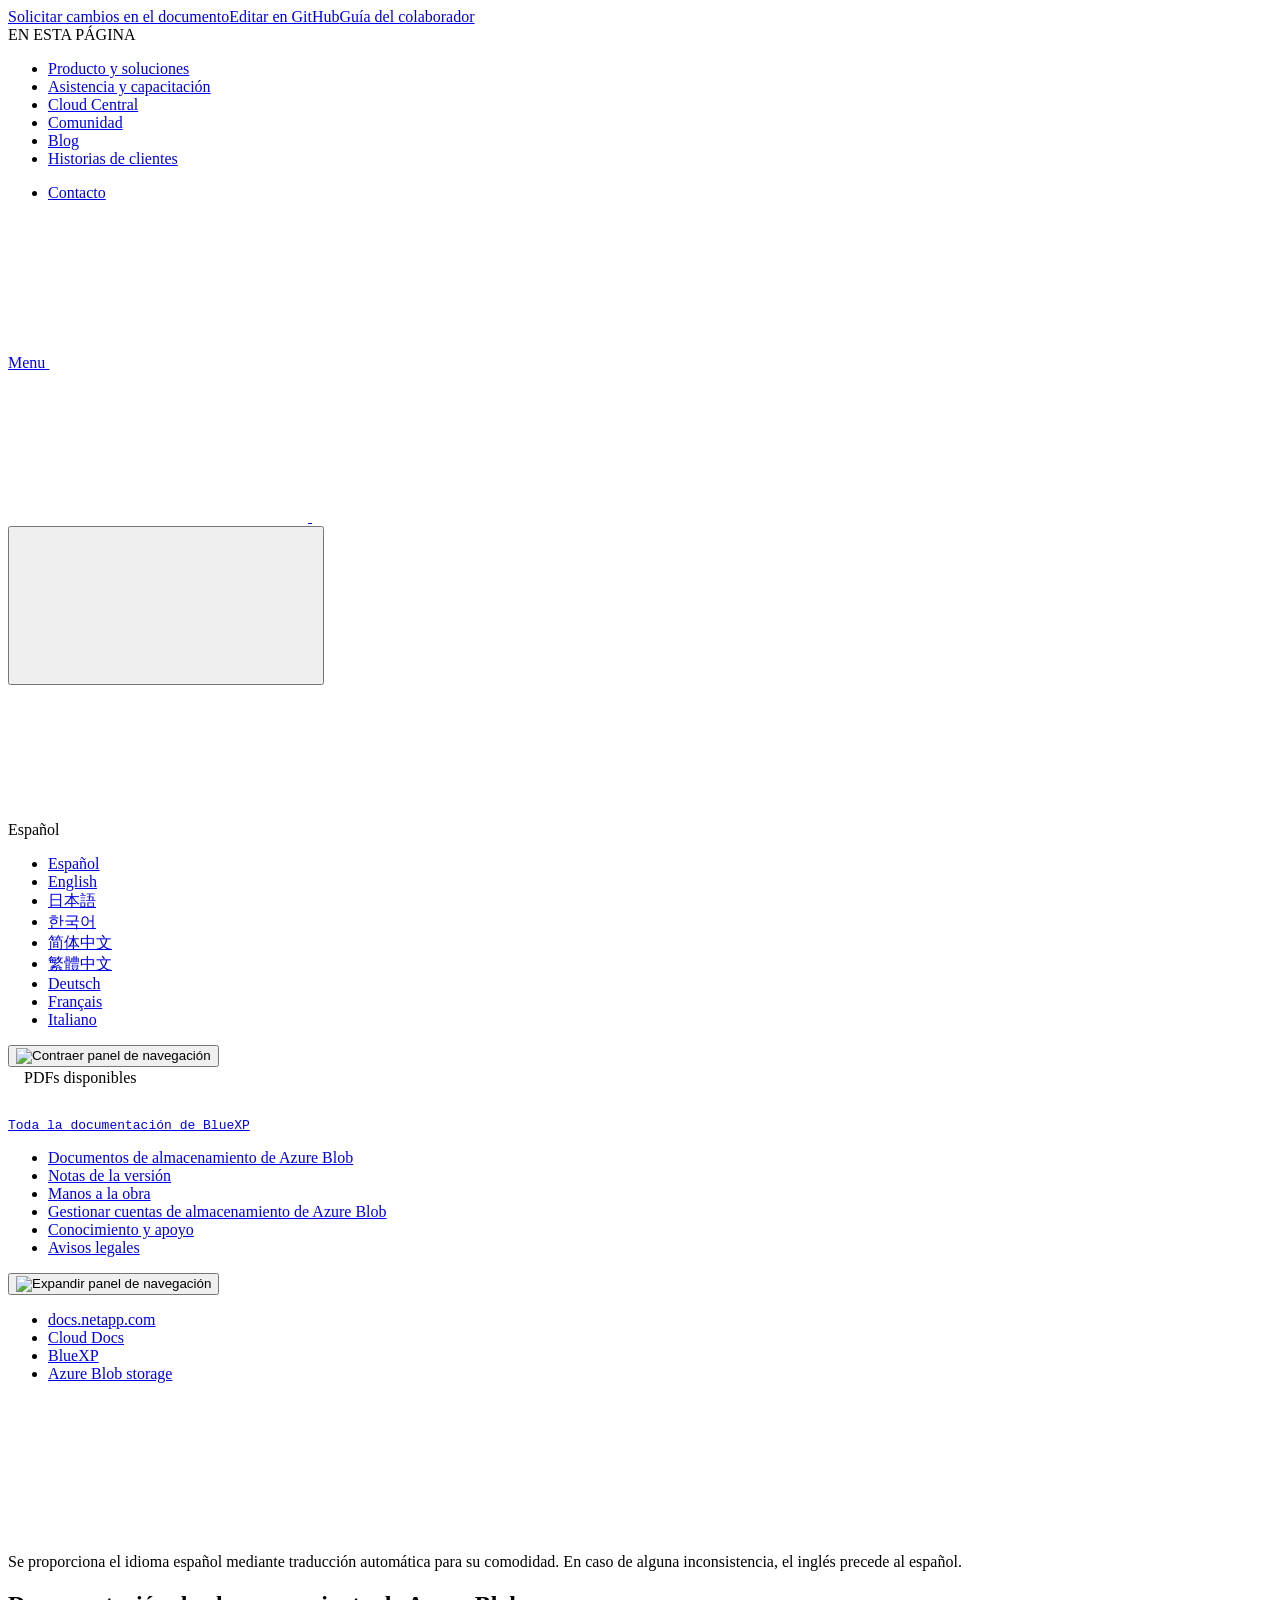
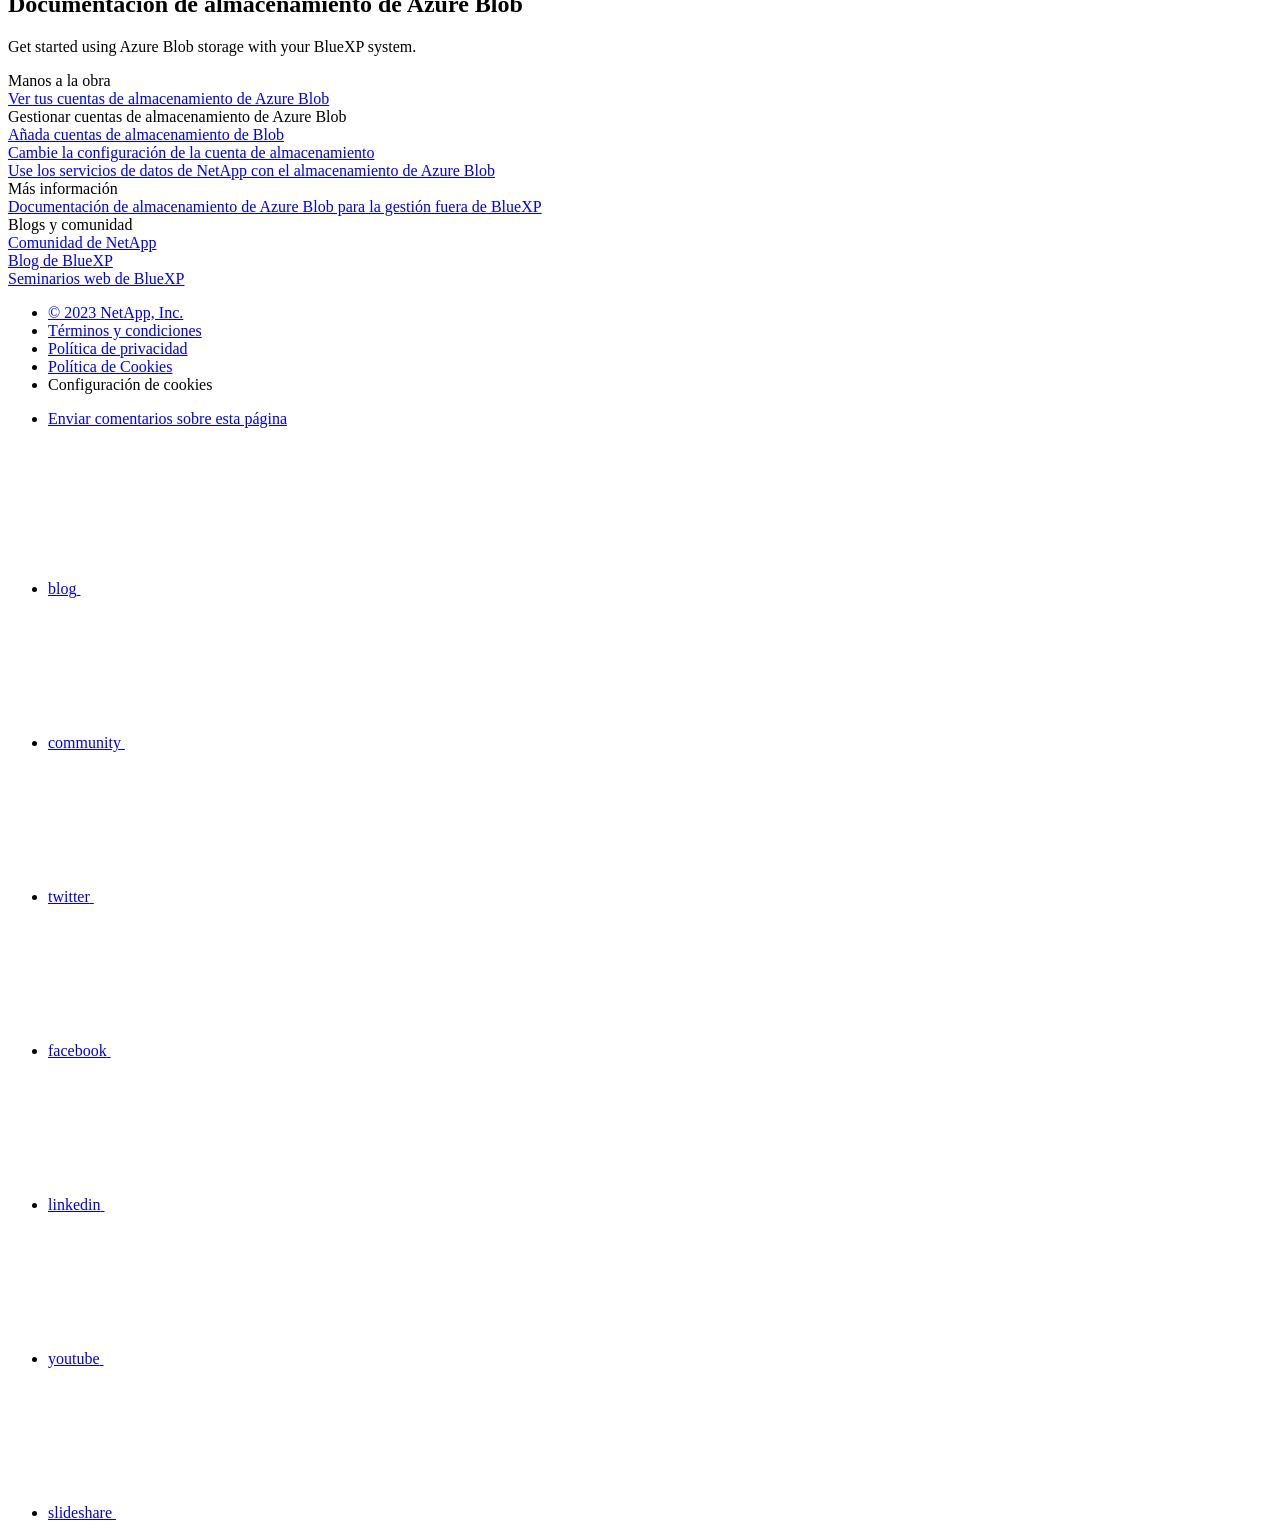
==== index.html @ dd0159ba "Built from 3f3ece8 NetAppDocs/netappdocs-build@af534919a753647e66c14efe83117bfe0222a557" ====
<!DOCTYPE html>
<html lang="es">
  <head class="at-element-marker">
  <title>Documentación de almacenamiento de Azure Blob | NetApp Documentation</title>
  <meta charset="utf-8">
  <meta http-equiv="x-ua-compatible" content="ie=edge,chrome=1">
  <meta http-equiv="language" content="en">
  <meta name="viewport" content="width=device-width, initial-scale=1">
  <meta property="og:title" content="Documentación de almacenamiento de Azure Blob | NetApp Documentation" />
	<meta property="og:type" content="website" />
	<meta property="og:url" content="https://docs.netapp.com/es-es/bluexp-blob-storage/index.html" />
	<meta property="og:description" content="Empieza a utilizar el almacenamiento de Azure Blob con tu sistema BlueXP." />
  <meta property="og:image" content="https://docs.netapp.com/es-es/bluexp-blob-storage/images/logo-tophat-social.png" />
  <meta property="og:image:alt" content="NetApp Logo" />
  <meta name="format-detection" content="telephone=no">
  <meta http-equiv="Content-Type" content="text/html; charset=utf-8">
  <meta http-equiv="encoding" content="utf-8">
  <meta http-equiv="nss-type" content="Product Documentation"/>
  <meta http-equiv="nss-subtype" content="User Guide"/><meta name="description" content="Empieza a utilizar el almacenamiento de Azure Blob con tu sistema BlueXP.">
  <meta name="keywords" content=" "><!-- Icons -->
  <link rel="icon" href="/es-es/bluexp-blob-storage/images/favicon.ico" type="image/x-icon">

  <!-- RSS Feed --><link rel="alternate" type="application/rss+xml" title="NetApp Documentation" href="/es-es/bluexp-blob-storage/feed.xml"><!-- CSS Definitions: NetApp CSS should be defined after generic css -->

  <!-- Elastic Search -->
  <link rel="stylesheet" href="//cdn.jsdelivr.net/searchkit/0.10.0/theme.css">

  <!-- Combined CSS -->
  <link rel="stylesheet" type="text/css" href="/es-es/bluexp-blob-storage/css/netappdocs.css">

  
  <link rel="stylesheet" href="/es-es/bluexp-blob-storage/css/landing-page.css" type="text/css">
  <link rel="stylesheet" href="/es-es/bluexp-blob-storage/css/tabbed-blocks.css" type="text/css">
  <!-- Canonical url -->
  <link rel="canonical" href="https://docs.netapp.com/es-es/bluexp-blob-storage/" />
  <link rel="alternate" hreflang="x-default" href="https://docs.netapp.com/us-en/bluexp-blob-storage/" />
  <link rel="alternate" hreflang="es" href="https://docs.netapp.com/es-es/bluexp-blob-storage/" />
  <link rel="alternate" hreflang="en" href="https://docs.netapp.com/us-en/bluexp-blob-storage/" />
  <link rel="alternate" hreflang="ja" href="https://docs.netapp.com/ja-jp/bluexp-blob-storage/" />
  <link rel="alternate" hreflang="ko" href="https://docs.netapp.com/ko-kr/bluexp-blob-storage/" />
  <link rel="alternate" hreflang="zh-Hans" href="https://docs.netapp.com/zh-cn/bluexp-blob-storage/" />
  <link rel="alternate" hreflang="zh-Hant" href="https://docs.netapp.com/zh-tw/bluexp-blob-storage/" />
  <link rel="alternate" hreflang="de" href="https://docs.netapp.com/de-de/bluexp-blob-storage/" />
  <link rel="alternate" hreflang="fr" href="https://docs.netapp.com/fr-fr/bluexp-blob-storage/" />
  <link rel="alternate" hreflang="it" href="https://docs.netapp.com/it-it/bluexp-blob-storage/" />
  <link rel='stylesheet' href='/es-es/bluexp-blob-storage/css/na-feature.css' type='text/css'><!-- Top level site integrations --><script>
    function addAdobeLaunch(adobeId) {
      var head = document.getElementsByTagName('head')[0];
      var adobe = document.createElement("script");
      adobe.type = "text/plain";
      adobe.className = "optanon-category-C0002";
      adobe.src = "//assets.adobedtm.com/60287eadf1ee/c284da483c83/"+adobeId+".min.js";
      head.appendChild(adobe);
    }

    function addGoogleAnalytics(gtagId) {
      var google = document.createElement("script");
      google.type = "text/plain";
      google.className = "optanon-category-C0002";
      google.src = "https://www.googletagmanager.com/gtag/js?id="+gtagId;
      var head = document.getElementsByTagName('head')[0];
      head.appendChild(google);

      window.dataLayer = window.dataLayer || [];
      function gtag(){dataLayer.push(arguments);}
      gtag('js', new Date());
      gtag('config', gtagId);
    }

    function addConsent(consentId) {
      var head = document.getElementsByTagName('head')[0];
      var onetrustConsent = document.createElement("script");
      onetrustConsent.type = "text/javascript";
      onetrustConsent.src = "https://cdn.cookielaw.org/consent/"+consentId+"/OtAutoBlock.js";
      head.appendChild(onetrustConsent);

      var onetrustScript = document.createElement("script");
      onetrustScript.type = "text/javascript";
      onetrustScript.src = "https://cdn.cookielaw.org/scripttemplates/otSDKStub.js";
      onetrustScript.charset = "UTF-8";
      onetrustScript.dataset.documentLanguage = "true";
      onetrustScript.dataset.domainScript = consentId;
      head.appendChild(onetrustScript);
    }addConsent("72570c5c-fe30-465f-b0e0-b77f7fb4ae34");
    addAdobeLaunch("launch-e9ff3acac59f");
    addGoogleAnalytics("UA-81697994-3");function OptanonWrapper() { }
  </script>
  <script src="https://cdnjs.cloudflare.com/ajax/libs/jquery/2.1.4/jquery.min.js"></script>
  <script src="https://cdnjs.cloudflare.com/ajax/libs/jquery-cookie/1.4.1/jquery.cookie.min.js"></script>

  <!-- Used for Product Family Page Sidebar Visibility --><!-- Used to import Promise for IE. Required for SearchKit -->
  <script src="https://cdnjs.cloudflare.com/ajax/libs/bluebird/3.3.5/bluebird.min.js"></script><script src='/es-es/bluexp-blob-storage/js/na-search.js'></script><script src='/es-es/bluexp-blob-storage/js/na-pagenav.js'></script><script src='/es-es/bluexp-blob-storage/js/na-utility.js'></script>
 <!--  
  <link rel='stylesheet' href='/es-es/bluexp-blob-storage/css/prism.css' type='text/css'>
  <link rel='stylesheet' href='/es-es/bluexp-blob-storage/css/prism-netapp.css' type='text/css'>
 -->

  <!-- <script src='/es-es/bluexp-blob-storage/js/na-utility.js'></script> -->
  <script src='/es-es/bluexp-blob-storage/js/clouddocs.js'></script>
  <script src='/es-es/bluexp-blob-storage/js/jquery.navgoco.min.js'></script>
  <script src="https://maxcdn.bootstrapcdn.com/bootstrap/3.3.7/js/bootstrap.min.js" integrity="sha384-Tc5IQib027qvyjSMfHjOMaLkfuWVxZxUPnCJA7l2mCWNIpG9mGCD8wGNIcPD7Txa" crossorigin="anonymous"></script>
  <!-- <script src='/es-es/bluexp-blob-storage/js/toc.js'></script> -->
  <!-- <script src='/es-es/bluexp-blob-storage/js/customscripts.js'></script> --><script>
      $(document).ready(function() {
          
          var collapseOnInit = true;
          

          var navSettings = {
              "caretHtml": '',
              "accordion": collapseOnInit,
              "openClass": 'active', // open
              "save": false, // leave false or nav highlighting doesn't work right
              "cookie": {
                  "name": 'navgoco',
                  "expires": false,
                  "path": '/'
              },
              "slide": {
                  "duration": 400,
                  "easing": 'swing'
              }
          };

          // Initialize navgoco with default options
          $("#mysidebar").navgoco(navSettings);
          

          $("#collapseAll").click(function(e) {
              e.preventDefault();
              $("#mysidebar").navgoco('toggle', false);
          });

          $("#expandAll").click(function(e) {
              e.preventDefault();
              $("#mysidebar").navgoco('toggle', true);
          });

          $(".sidebar-nav-container").on("scroll", function() {
            $.cookie("sidebarScroll", $(".sidebar-nav-container").scrollTop(), {
              path    : "/es-es/bluexp-blob-storage"  
            });
          });
          $(function() {
            if ($.cookie("sidebarScroll")) {
              $(".sidebar-nav-container").scrollTop($.cookie("sidebarScroll"));
            }
          });

      });

  </script>
  <script>
      $(document).ready(function() {
          $("#tg-sb-link").click(function() {
              $("#tg-sb-sidebar").toggle();
              $("#tg-sb-content").toggleClass('col-md-9');
              $("#tg-sb-content").toggleClass('col-md-12');
              $("#tg-sb-icon").toggleClass('fa-toggle-on');
              $("#tg-sb-icon").toggleClass('fa-toggle-off');
          });
      });
  </script>
  <script src='/es-es/bluexp-blob-storage/js/custom-dropdown.js'></script>
  <script src='/es-es/bluexp-blob-storage/js/FileSaver.min.js'></script>
  <script src='/es-es/bluexp-blob-storage/js/jszip-utils.min.js'></script>
  <script src='/es-es/bluexp-blob-storage/js/jszip.min.js'></script>
  <!-- <script src='/es-es/bluexp-blob-storage/js/pdf-ux.js'></script> -->
</head>


  <body class role="document" data-flavor="">
    <div id="page" class="n-off-canvas-menu">
      <div class="n-off-canvas-menu__menu"><!--TODO: Add offcanvas code --></div>
      <div class="n-off-canvas-menu__content-wrap">
        <header class="site-header" id="banner">
  
  <!-- Start Page Toolbar -->
  
  <div class="page-nav-toolbar"><div class="page-nav-contribute"><a target="_blank" href="https://github.com/NetAppDocs/bluexp-blob-storage.es-es/issues/new?template=new-from-page.yml&page-url=https://docs.netapp.com/es-es/bluexp-blob-storage/index.html&page-title=Documentación de almacenamiento de Azure Blob" class="page-nav-contribute-link" role="button"><img src="/es-es/bluexp-blob-storage/images/discuss-sm.svg" alt="" class="github-icon" />Solicitar cambios en el documento</a><a target="_blank" href="https://github.com/NetAppDocs/bluexp-blob-storage/blob/main/index.adoc" class="page-nav-contribute-link" role="button"><img src="/es-es/bluexp-blob-storage/images/edit-sm.svg" alt="" class="github-icon" />Editar en GitHub</a><a target="_blank" href="https://docs.netapp.com/us-en/contribute/" class="page-nav-contribute-link"  ><img src="/es-es/bluexp-blob-storage/images/article-sm.svg" alt="" class="github-icon" />Guía del colaborador</a></div>
    <div class="page-nav-container">
      <nav class="page-nav-fixed">
        <div class="page-nav-title">EN ESTA PÁGINA</div>
        <div class="page-nav-links">
          <ul class="page-nav-inner" id="page-menu"></ul>
        </div>
      </nav>
    </div>
  </div>
  
  
  <!-- Start top_hat -->
  <div class="n-top-hat">
    <div class="n-container">
      <div class="n-top-hat__cross-property-nav">
        <ul class="n-top-hat__list">
          <li class="n-top-hat__list-item">
            <a href="https://www.netapp.com/products-a-z/" class="n-top-hat__link">Producto y soluciones</a>
          </li>
          <li class="n-top-hat__list-item">
            <a href="https://www.netapp.com/support-and-training/netapp-university/" class="n-top-hat__link">Asistencia y capacitación</a>
          </li>
          <li class="n-top-hat__list-item">
            <a href="https://cloud.netapp.com" class="n-top-hat__link">Cloud Central</a>
          </li>
          <li class="n-top-hat__list-item">
            <a href="https://community.netapp.com/" class="n-top-hat__link">Comunidad</a>
          </li>
          <li class="n-top-hat__list-item">
            <a href="https://blog.netapp.com/" class="n-top-hat__link">Blog</a>
          </li>
          <li class="n-top-hat__list-item">
            <a href="https://customers.netapp.com/en/" class="n-top-hat__link">Historias de clientes</a>
          </li>
        </ul>
      </div>
      <div class="n-top-hat__utils">
        <ul class="n-top-hat__list">
          <li class="n-top-hat__list-item">
            <a href="https://www.netapp.com/company/contact-us/" target="_self" class="n-top-hat__link" data-ntap-ui="contact-us">Contacto</a>
          </li>
        </ul>
      </div>
    </div>
  </div>
  <!-- End top_hat -->

  <!-- Start property bar -->
  <style>
    .n-property-navigation-bar__menus--desktop-experience .n-menu--mega__default-content__heading span {
    color: #34B0FF;
    }
  </style>
  <div class="n-property-bar " data-ntap-ui="sticky-nav">
    <div class="n-property-bar__inner-wrap">
      <div class="n-property-bar__menu-toggle">
        <a href="#" class="n-property-bar__menu-toggle-link">
          <span class="n-property-bar__menu-toggle-text">Menu</span>
          <svg class="n-icon-bars n-property-bar__menu-toggle-icon" aria-labelledby="title">
            <title>bars</title>
            <use xlink:href="/es-es/bluexp-blob-storage/images/sprite.svg#bars"></use>
          </svg>
        </a>
      </div>
      <div class="n-property-bar__property-mark ">
        <a href="https://www.netapp.com" class="n-property-bar__property-link">
          <div class="n-property-bar__logo">
            <svg class="n-icon-netapp-mark n-icon-netapp-mark n-property-bar__netapp-mark-icon" aria-labelledby="title">
              <title>netapp-mark</title>
              <use xlink:href="/es-es/bluexp-blob-storage/images/sprite.svg#netapp-mark"></use>
            </svg>
            <svg class="n-icon-netapp-logo n-property-bar__logo-svg" aria-labelledby="title">
              <title>netapp-logo</title>
              <use xlink:href="/es-es/bluexp-blob-storage/images/sprite.svg#netapp-logo"></use>
            </svg>
          </div>
        </a>
      </div>

      
      
      
      <div class="search-property-bar">
        <div id="search-demo-container" class="searchbox n-property-bar__search">
          <div id="react-search" 
          data-search-html="/es-es/bluexp-blob-storage/search.html"
          data-type="widget" 
          data-placeholder="Buscar documentación"
          data-no-results-found="No se encontraron resultados para {query}"
          data-did-you-mean="Buscar {suggestion}."
          data-no-results-found-did-you-mean="No se encontraron resultados para {query}. ¿Quiso decir {suggestion}?"
          data-results-found="{hitCount} resultados encontrados"
          data-error-message="Lo sentimos, pero se ha producido un error al recuperar los resultados. Por favor, inténtelo de nuevo."
          data-error-reset="Restablecer búsqueda"
          data-sk-es-pf-indexes=""
          data-flavor=""></div>
          <button class="n-property-bar__search-toggle-button" type="button">
            <svg class="n-icon-search n-property-bar__search-toggle-button-icon" aria-labelledby="title">
              <title>search</title>
              <use xmlns:xlink="http://www.w3.org/1999/xlink" xlink:href="/es-es/bluexp-blob-storage/images/sprite.svg#search"></use>
            </svg>
          </button>
        </div>
      </div>
      
    </div>
  </div>
  <div class="n-property-bar__toolbar">
    <!-- Start Language Selector --><div id="language-dropdown" class="custom-dropdown custom-dropdown-lang">
      <div class="custom-dropdown-select custom-dropdown-select-lang">
      <span class="lang-name">Español</span>
          <svg class="n-globe__icon" aria-labelledby="title">
            <title>globe</title>
            <use xmlns:xlink="http://www.w3.org/1999/xlink" xlink:href="/es-es/bluexp-blob-storage/images/sprite.svg#globe"></use>
          </svg>
        </button>
      </div>

      <ul class="custom-dropdown-menu"><li>
          <a href="https://docs.netapp.com/es-es/bluexp-blob-storage/index.html" target="_self"><span translate="no" class="notranslate">Español</span></a>
        </li><li>
          <a href="https://docs.netapp.com/us-en/bluexp-blob-storage/index.html" target="_self"><span translate="no" class="notranslate">English</span></a>
        </li><li>
          <a href="https://docs.netapp.com/ja-jp/bluexp-blob-storage/index.html" target="_self"><span translate="no" class="notranslate">日本語</span></a>
        </li><li>
          <a href="https://docs.netapp.com/ko-kr/bluexp-blob-storage/index.html" target="_self"><span translate="no" class="notranslate">한국어</span></a>
        </li><li>
          <a href="https://docs.netapp.com/zh-cn/bluexp-blob-storage/index.html" target="_self"><span translate="no" class="notranslate">简体中文</span></a>
        </li><li>
          <a href="https://docs.netapp.com/zh-tw/bluexp-blob-storage/index.html" target="_self"><span translate="no" class="notranslate">繁體中文</span></a>
        </li><li>
          <a href="https://docs.netapp.com/de-de/bluexp-blob-storage/index.html" target="_self"><span translate="no" class="notranslate">Deutsch</span></a>
        </li><li>
          <a href="https://docs.netapp.com/fr-fr/bluexp-blob-storage/index.html" target="_self"><span translate="no" class="notranslate">Français</span></a>
        </li><li>
          <a href="https://docs.netapp.com/it-it/bluexp-blob-storage/index.html" target="_self"><span translate="no" class="notranslate">Italiano</span></a>
        </li></ul>
    </div>
    <!-- End Language Selector -->

    <div class="n-property-bar__cta"></div>
  </div>
  <!-- End property bar -->
</header>


        <main id="n-main-content" class="n-main-content">
          <!-- Start Documentation Content -->
<div class="ie-main">
  <!-- Sidebar Column -->
  
  <div class="col-md-3" id="sidebar-height">
      <button id="btn-sidebar-collapse" onclick="hideSidebar()"><img src="/es-es/bluexp-blob-storage/images/collapse.png" alt="Contraer panel de navegación"></button>
      <div class="n-pdf-header">
  <a id="toggleButtonPdf" class="n-pdf-button" type="button">
    <img src="/es-es/bluexp-blob-storage/images/pdf.png" alt="" width="16" height="16"/>PDFs disponibles<span>
    </span>
  </a>
</div>
<div class="n-pdf-body-container">
  <ul id="toggleContainerPdf" class="n-pdf-body" style="display:none;"><li class="pdf-ux-container">
        
        
        
        <a target="_blank" href="/es-es/bluexp-blob-storage/pdfs/fullsite-sidebar/Documentación_de_almacenamiento_de_Azure_Blob.pdf" >
          <img src="/es-es/bluexp-blob-storage/images/pdf.png" alt="" width="16" height="16"/>PDF de este sitio de documentos</a>
    <ul class="subfolders" id="pdf-remove" style="display:none;"><li class="active"></li></ul>
  





    
      <ul class="subfolders" style="display:none;">
        <li class="pdf-ux-container">
          
          
          
          <a target="_blank" 
            
              href="/es-es/bluexp-blob-storage/pdfs/sidebar/Manos_a_la_obra.pdf" 
            
          >
            <img src="/es-es/bluexp-blob-storage/images/pdf.png" alt="" width="16" height="16"/>
            Manos a la obra
          </a>
          


        </li>
      </ul>
    

  



    
      <ul class="subfolders" style="display:none;">
        <li class="pdf-ux-container">
          
          
          
          <a target="_blank" 
            
              href="/es-es/bluexp-blob-storage/pdfs/sidebar/Gestionar_cuentas_de_almacenamiento_de_Azure_Blob.pdf" 
            
          >
            <img src="/es-es/bluexp-blob-storage/images/pdf.png" alt="" width="16" height="16"/>
            Gestionar cuentas de almacenamiento de Azure Blob
          </a>
          






        </li>
      </ul>
    

  



    
      <ul class="subfolders" style="display:none;">
        <li class="pdf-ux-container">
          
          
          
          <a target="_blank" 
            
              href="/es-es/bluexp-blob-storage/pdfs/sidebar/Conocimiento_y_apoyo.pdf" 
            
          >
            <img src="/es-es/bluexp-blob-storage/images/pdf.png" alt="" width="16" height="16"/>
            Conocimiento y apoyo
          </a>
          




        </li>
      </ul>
    

  



</li></ul>
  <div class="zip-pdf-link-container" style="display: none;">   
    <a href="#" id="zipPdf">
      <img src="/es-es/bluexp-blob-storage/images/pdf-zip.png" alt="" width="16" height="16"/>
      <pre>Colección de documentos PDF separados<span class="zip-size"></span></pre>
    </a><div id="zip-link-popup" class="hide">
    <div class="inner-modal">
        <div class="downloading-progress">
            <div class="spinner"></div>
            <h1>Creating your file...</h1>
            <div>This may take a few minutes. Thanks for your patience.</div>
            <button class="cancel-download-btn" type="button">Cancel</button>
        </div>
        <div class="download-complete hide">
            <div class="done-icon">
                <svg xmlns="http://www.w3.org/2000/svg" width="24" height="24" viewBox="0 0 24 24"><path d="M20.285 2l-11.285 11.567-5.286-5.011-3.714 3.716 9 8.728 15-15.285z"/></svg>
            </div>
            <div>Your file is ready</div>
            <button class="cancel-download-btn" type="button">OK</button>
        </div>
    </div>
</div>
<script>
    $(".cancel-download-btn").click(function(){
        $("#zip-link-popup").addClass("hide");
        $("#zip-link-popup .downloading-progress").removeClass("hide");
        $("#zip-link-popup .download-complete").addClass("hide");
    });
</script></div>
</div>
<script>
  $("#toggleContainerPdf li.active:last-child").parents('ul.subfolders').toggle('display');
  $("#toggleButtonPdf").click(function () {
    $("#toggleContainerPdf").toggle('display');
    $(".n-pdf-body-container .zip-pdf-link-container").toggle('display');
  });
</script><div class="prod-nav" id="product-nav">
  <a target="_self" class="prod-fam-nav" href="https://docs.netapp.com/es-es/bluexp-family/"><img src="/es-es/bluexp-blob-storage/images/left_arrow.png" alt=""><pre>Toda la documentación de BlueXP</pre></a>
</div><div class="sidebar-nav-container" id="mysidebardiv">
  <ul id="mysidebar" class="nav"><li 
      data-pdf-exists="true" 
      data-pdf-filename="Documentos de almacenamiento de Azure Blob"
      data-li-level="1#" 
      class="  active "
    ><a class="na-navbar-padding" href="/es-es/bluexp-blob-storage/index.html">
        Documentos de almacenamiento de Azure Blob
      </a></li><li 
      data-pdf-exists="true" 
      data-pdf-filename="Notas de la versión"
      data-li-level="1#" 
      class=" "
    ><a class="na-navbar-padding" href="/es-es/bluexp-blob-storage/whats-new.html">
        Notas de la versión
      </a></li><li 
      data-pdf-exists="true" 
      data-pdf-filename="Manos a la obra"
      data-li-level="1" 
      class="subfolders "
    ><a href="#">
        <div class="na-navbar-padding"> Manos a la obra</div>
      </a>
      <ul style="display: none;">
        <li 
      data-pdf-exists="true" 
      data-pdf-filename="Ver tus cuentas de almacenamiento de Azure Blob"
      data-li-level="2#" 
      class=" "
    ><a class="na-navbar-padding" href="/es-es/bluexp-blob-storage/task-view-azure-blob-storage.html">
        Ver tus cuentas de almacenamiento de Azure Blob
      </a></li></ul></li><li 
      data-pdf-exists="true" 
      data-pdf-filename="Gestionar cuentas de almacenamiento de Azure Blob"
      data-li-level="1" 
      class="subfolders "
    ><a href="#">
        <div class="na-navbar-padding"> Gestionar cuentas de almacenamiento de Azure Blob</div>
      </a>
      <ul style="display: none;">
        <li 
      data-pdf-exists="true" 
      data-pdf-filename="Añada nuevas cuentas de almacenamiento"
      data-li-level="2#" 
      class=" "
    ><a class="na-navbar-padding" href="/es-es/bluexp-blob-storage/task-add-blob-storage.html">
        Añada nuevas cuentas de almacenamiento
      </a></li><li 
      data-pdf-exists="true" 
      data-pdf-filename="Cambie la configuración de las cuentas de almacenamiento"
      data-li-level="2#" 
      class=" "
    ><a class="na-navbar-padding" href="/es-es/bluexp-blob-storage/task-change-blob-storage-settings.html">
        Cambie la configuración de las cuentas de almacenamiento
      </a></li><li 
      data-pdf-exists="true" 
      data-pdf-filename="Use los servicios de datos de NetApp con el almacenamiento de Azure Blob"
      data-li-level="2#" 
      class=" "
    ><a class="na-navbar-padding" href="/es-es/bluexp-blob-storage/task-blob-enable-data-services.html">
        Use los servicios de datos de NetApp con el almacenamiento de Azure Blob
      </a></li></ul></li><li 
      data-pdf-exists="true" 
      data-pdf-filename="Conocimiento y apoyo"
      data-li-level="1" 
      class="subfolders "
    ><a href="#">
        <div class="na-navbar-padding"> Conocimiento y apoyo</div>
      </a>
      <ul style="display: none;">
        <li 
      data-pdf-exists="true" 
      data-pdf-filename="Regístrese para recibir soporte"
      data-li-level="2#" 
      class=" "
    ><a class="na-navbar-padding" href="/es-es/bluexp-blob-storage/task-support-registration.html">
        Regístrese para recibir soporte
      </a></li><li 
      data-pdf-exists="true" 
      data-pdf-filename="Obtenga ayuda"
      data-li-level="2#" 
      class=" "
    ><a class="na-navbar-padding" href="/es-es/bluexp-blob-storage/task-get-help.html">
        Obtenga ayuda
      </a></li></ul></li><li 
      data-pdf-exists="true" 
      data-pdf-filename="Avisos legales"
      data-li-level="1#" 
      class=" "
    ><a class="na-navbar-padding" href="/es-es/bluexp-blob-storage/legal-notices.html">
        Avisos legales
      </a></li></ul>
</div>
<script>
  window.onscroll = () => {
    const value = -40 - (document.body.scrollHeight - (window.innerHeight + document.scrollingElement.scrollTop));
    
    document.getElementById("sidebar-height").style.bottom = Math.max(0,value) + "px";
};
</script>
<!-- this highlights the active parent class in the navgoco sidebar. this is critical so that the parent expands when you're viewing a page. This must appear below the sidebar code above. Otherwise, if placed inside customscripts.js, the script runs before the sidebar code runs and the class never gets inserted.-->
<script>$("li.active").parents('li').toggleClass("active");</script>
<script>$("#mysidebar li.active").parents('ul').css("display","block");</script>


  </div>
  

  <div class="ie-content-pane n-doc__component-detail-content n-doc__component-detail-content--show-code">
    <!-- Begin of page container --><article class="page-content" id="main">
      <div class="ie-utility">
  <button id="btn-sidebar-expand" onclick="showSidebar()"><img src="/es-es/bluexp-blob-storage/images/expand.png" alt="Expandir panel de navegación"></button>
  <div class="ie-menu">
    <div class="n-breadcrumb">
      <ul class="n-breadcrumb__list">
        <li class="n-breadcrumb__list-item">
          <a href="https://docs.netapp.com">docs.netapp.com</a>
        </li>
        
        <li class="n-breadcrumb__list-item">
          <a href="https://docs.netapp.com/us-en/cloud/">Cloud Docs</a>
        </li>
        

        
        <li class="n-breadcrumb__list-item">
          <a href="https://docs.netapp.com/es-es/bluexp-family/">BlueXP</a>
        </li>
        

        <li class="n-breadcrumb__list-item">
          <a href="/es-es/bluexp-blob-storage/">Azure&nbsp;Blob&nbsp;storage</a>
        </li>

      </ul>
    </div>
    <div style="clear: both"></div><!-- Main needs to have height -->
  </div>
</div>

      <div class="n-band n-band--docs n-band--belted">
  <div class="n-container" style="margin: 0 auto; padding: 0;">
    <div class="n-row">
      <div class="n-col-sm-12"><div class="ie-nmt-disclaimer">
          <span>
            <div class="ie-nmt-disclaimer-container">
              <div class="ie-nmt-disclaimer-icon">
                <svg class="luci-icon" aria-hidden="true">
                  <use xlink:href="/es-es/bluexp-blob-storage/images/sprite.svg#circle-info">
                </svg>
              </div>
              <div class="ie-nmt-disclaimer-content">
                <span> Se proporciona el idioma español mediante traducción automática para su comodidad. En caso de alguna inconsistencia, el inglés precede al español. </span>
              </div>
              <div style="clear:both;"></div>
            </div>
          </span>
        </div><div class="n-doc__component-detail-heading-wrap">
          <h1 class="n-doc__component-detail-heading">Documentación de almacenamiento de Azure Blob</h1>
        </div>
        <section class="n-band__section">
  <p>Get started using Azure Blob storage with your BlueXP system.</p>
</section><div class="n-band__content">
  <div class="n-layout-flex" data-ntap-layout="4">
    
      
        <div class="n-feature-block n-feature-block__align--center n-layout-flex__item ie-feature-block">
          <div class="n-feature-block__content">
            <div class="ie-feature-block__header">
              <div class="ie-feature-block__text">
                Manos a la obra
              </div>
            </div>
            
              
                <div class="ie-feature-block__section">
                  
                  
                  <a class="ie-feature-block__link" target="_self" href="task-view-azure-blob-storage.html">Ver tus cuentas de almacenamiento de Azure Blob</a>
                </div>
              
            
          </div>
        </div>
      
    
      
        <div class="n-feature-block n-feature-block__align--center n-layout-flex__item ie-feature-block">
          <div class="n-feature-block__content">
            <div class="ie-feature-block__header">
              <div class="ie-feature-block__text">
                Gestionar cuentas de almacenamiento de Azure Blob
              </div>
            </div>
            
              
                <div class="ie-feature-block__section">
                  
                  
                  <a class="ie-feature-block__link" target="_self" href="task-add-blob-storage.html">Añada cuentas de almacenamiento de Blob</a>
                </div>
              
            
              
                <div class="ie-feature-block__section">
                  
                  
                  <a class="ie-feature-block__link" target="_self" href="task-change-blob-storage-settings.html">Cambie la configuración de la cuenta de almacenamiento</a>
                </div>
              
            
              
                <div class="ie-feature-block__section">
                  
                  
                  <a class="ie-feature-block__link" target="_self" href="task-blob-enable-data-services.html">Use los servicios de datos de NetApp con el almacenamiento de Azure Blob</a>
                </div>
              
            
          </div>
        </div>
      
    
      
        <div class="n-feature-block n-feature-block__align--center n-layout-flex__item ie-feature-block">
          <div class="n-feature-block__content">
            <div class="ie-feature-block__header">
              <div class="ie-feature-block__text">
                Más información
              </div>
            </div>
            
              
                <div class="ie-feature-block__section">
                  
                  
                  <a class="ie-feature-block__link" target="_blank" href="https://learn.microsoft.com/en-us/azure/storage/blobs/storage-blobs-introduction">Documentación de almacenamiento de Azure Blob para la gestión fuera de BlueXP</a>
                </div>
              
            
          </div>
        </div>
      
    
      
        <div class="n-feature-block n-feature-block__align--center n-layout-flex__item ie-feature-block">
          <div class="n-feature-block__content">
            <div class="ie-feature-block__header">
              <div class="ie-feature-block__text">
                Blogs y comunidad
              </div>
            </div>
            
              
                <div class="ie-feature-block__section">
                  
                  
                  <a class="ie-feature-block__link" target="_blank" href="https://community.netapp.com/t5/BlueXP-and-Services/ct-p/CDS">Comunidad de NetApp</a>
                </div>
              
            
              
                <div class="ie-feature-block__section">
                  
                  
                  <a class="ie-feature-block__link" target="_blank" href="https://bluexp.netapp.com/blog/topic/cloud-manager">Blog de BlueXP</a>
                </div>
              
            
              
                <div class="ie-feature-block__section">
                  
                  
                  <a class="ie-feature-block__link" target="_blank" href="https://bluexp.netapp.com/events">Seminarios web de BlueXP</a>
                </div>
              
            
          </div>
        </div>
      
    
  </div>
</div>

        <section class="n-band__section">
          
        </section>
      </div>
    </div>
  </div>
</div>
    </article>
    <!-- Page Container -->
  </div>

  <div style="clear: both"></div><!-- Main needs to have height --></div>

        </main>

        <footer class="n-footer">
  <div class="n-footer__bottom">
    <div class="n-container">
      <div class="n-footer__bottom-left">
        <div class="n-footer__copyright">
          <ul class="n-footer__copyright-list">
            <li class="n-footer__copyright-link">
              <a href="https://www.netapp.com/company/legal/copyright/">© 2023 NetApp, Inc.</a>
            </li>
            <li class="n-footer__copyright-link">
              <a href="https://www.netapp.com/company/legal/terms-of-use/">Términos y condiciones</a>
            </li>
            <li class="n-footer__copyright-link">
              <a href="https://www.netapp.com/company/legal/privacy-policy/">Política de privacidad</a>
            </li>
            <li class="n-footer__copyright-link">
              <a href="https://www.netapp.com/company/legal/cookie-policy/">Política de Cookies</a>
            </li>
            <li class="n-footer__copyright-link">
              <a class="ot-sdk-show-settings">Configuración de cookies</a>
            </li>
          </ul>
        </div>
      </div>
      <div class="n-footer__bottom-right">
        <div class="n-footer__copyright">
          <ul class="n-footer__copyright-list">
            <li class="n-footer__copyright-link">
              <a target="_self" href="javascript:netapp_mailto()">Enviar comentarios sobre esta página</a>
            </li>
          </ul>
        </div>
        <div class="n-footer__social-links">
          <ul class="n-footer__social-link-list">
            <li class="n-footer__social-link-list-item">
              <a class="n-footer__social-link" data-ntap-social="follow-blog" href="https://blog.netapp.com"
                target="_blank" title="blog" alt="blog">
                <span class="n-footer__social-link-text">blog</span>
                <svg class="n-icon-blog n-footer__social-link-icon" aria-labelledby="title">
                  <title>blog@</title>
                  <use xmlns:xlink="http://www.w3.org/1999/xlink"
                    xlink:href="/es-es/bluexp-blob-storage/images/sprite.svg#blog"></use>
                </svg>
              </a>
            </li>
            <li class="n-footer__social-link-list-item">
              <a class="n-footer__social-link" data-ntap-social="follow-community" href="https://community.netapp.com/"
                target="_blank" title="community" alt="community">
                <span class="n-footer__social-link-text">community</span>
                <svg class="n-icon-community n-footer__social-link-icon" aria-labelledby="title">
                  <title>community@</title>
                  <use xmlns:xlink="http://www.w3.org/1999/xlink"
                    xlink:href="/es-es/bluexp-blob-storage/images/sprite.svg#comments"></use>
                </svg>
              </a>
            </li>
            <li class="n-footer__social-link-list-item">
              <a class="n-footer__social-link" data-ntap-social="follow-twitter" href="https://twitter.com/netapp"
                target="_blank" title="twitter" alt="twitter">
                <span class="n-footer__social-link-text">twitter</span>
                <svg class="n-icon-twitter n-footer__social-link-icon" aria-labelledby="title">
                  <title>twitter@</title>
                  <use xmlns:xlink="http://www.w3.org/1999/xlink"
                    xlink:href="/es-es/bluexp-blob-storage/images/sprite.svg#twitter"></use>
                </svg>
              </a>
            </li>
            <li class="n-footer__social-link-list-item">
              <a class="n-footer__social-link" data-ntap-social="follow-facebook" href="https://www.facebook.com/NetApp"
                target="_blank" title="facebook" alt="facebook">
                <span class="n-footer__social-link-text">facebook</span>
                <svg class="n-icon-facebook n-footer__social-link-icon" aria-labelledby="title">
                  <title>facebook@</title>
                  <use xmlns:xlink="http://www.w3.org/1999/xlink"
                    xlink:href="/es-es/bluexp-blob-storage/images/sprite.svg#facebook"></use>
                </svg>
              </a>
            </li>
            <li class="n-footer__social-link-list-item">
              <a class="n-footer__social-link" data-ntap-social="follow-linkedin"
                href="https://www.linkedin.com/company/netapp" target="_blank" title="linkedin" alt="linkedin">
                <span class="n-footer__social-link-text">linkedin</span>
                <svg class="n-icon-linkedin n-footer__social-link-icon" aria-labelledby="title">
                  <title>linkedin@</title>
                  <use xmlns:xlink="http://www.w3.org/1999/xlink"
                    xlink:href="/es-es/bluexp-blob-storage/images/sprite.svg#linkedin"></use>
                </svg>
              </a>
            </li>
            <li class="n-footer__social-link-list-item">
              <a class="n-footer__social-link" data-ntap-social="follow-youtube"
                href="https://www.youtube.com/user/NetAppTV" target="_blank" title="youtube" alt="youtube">
                <span class="n-footer__social-link-text">youtube</span>
                <svg class="n-icon-youtube n-footer__social-link-icon" aria-labelledby="title">
                  <title>youtube@</title>
                  <use xmlns:xlink="http://www.w3.org/1999/xlink"
                    xlink:href="/es-es/bluexp-blob-storage/images/sprite.svg#youtube"></use>
                </svg>
              </a>
            </li>
            <li class="n-footer__social-link-list-item">
              <a class="n-footer__social-link" data-ntap-social="follow-slideshare"
                href="https://www.slideshare.net/NetApp" target="_blank" title="slideshare" alt="slideshare">
                <span class="n-footer__social-link-text">slideshare</span>
                <svg class="n-icon-slideshare n-footer__social-link-icon" aria-labelledby="title">
                  <title>slideshare@</title>
                  <use xmlns:xlink="http://www.w3.org/1999/xlink"
                    xlink:href="/es-es/bluexp-blob-storage/images/sprite.svg#slideshare"></use>
                </svg>
              </a>
            </li>
          </ul>
        </div>
      </div>
    </div>
  </div>
</footer>

      </div><!-- Elasticsearch JS -->
      <script type="text/javascript" src='/es-es/bluexp-blob-storage/js/bundle.js'></script>

      <!-- Syntax Highlighting -->
      <script type="text/javascript" src='/es-es/bluexp-blob-storage/js/prism.js'></script>
      <script type="text/javascript" src='/es-es/bluexp-blob-storage/js/prism-curl.js'></script>
    </div>
    <script>
      document.body.offsetWidth=1903;
      cookieLaw = {}
      cookieLaw.euCountry = "US";
      cookieLaw.invoke = function(){return false;}
    </script>
    <script src='/es-es/bluexp-blob-storage/js/tabbed-blocks.js'></script>
    <script src='/es-es/bluexp-blob-storage/js/sidebar.js'></script>
  </body></html>
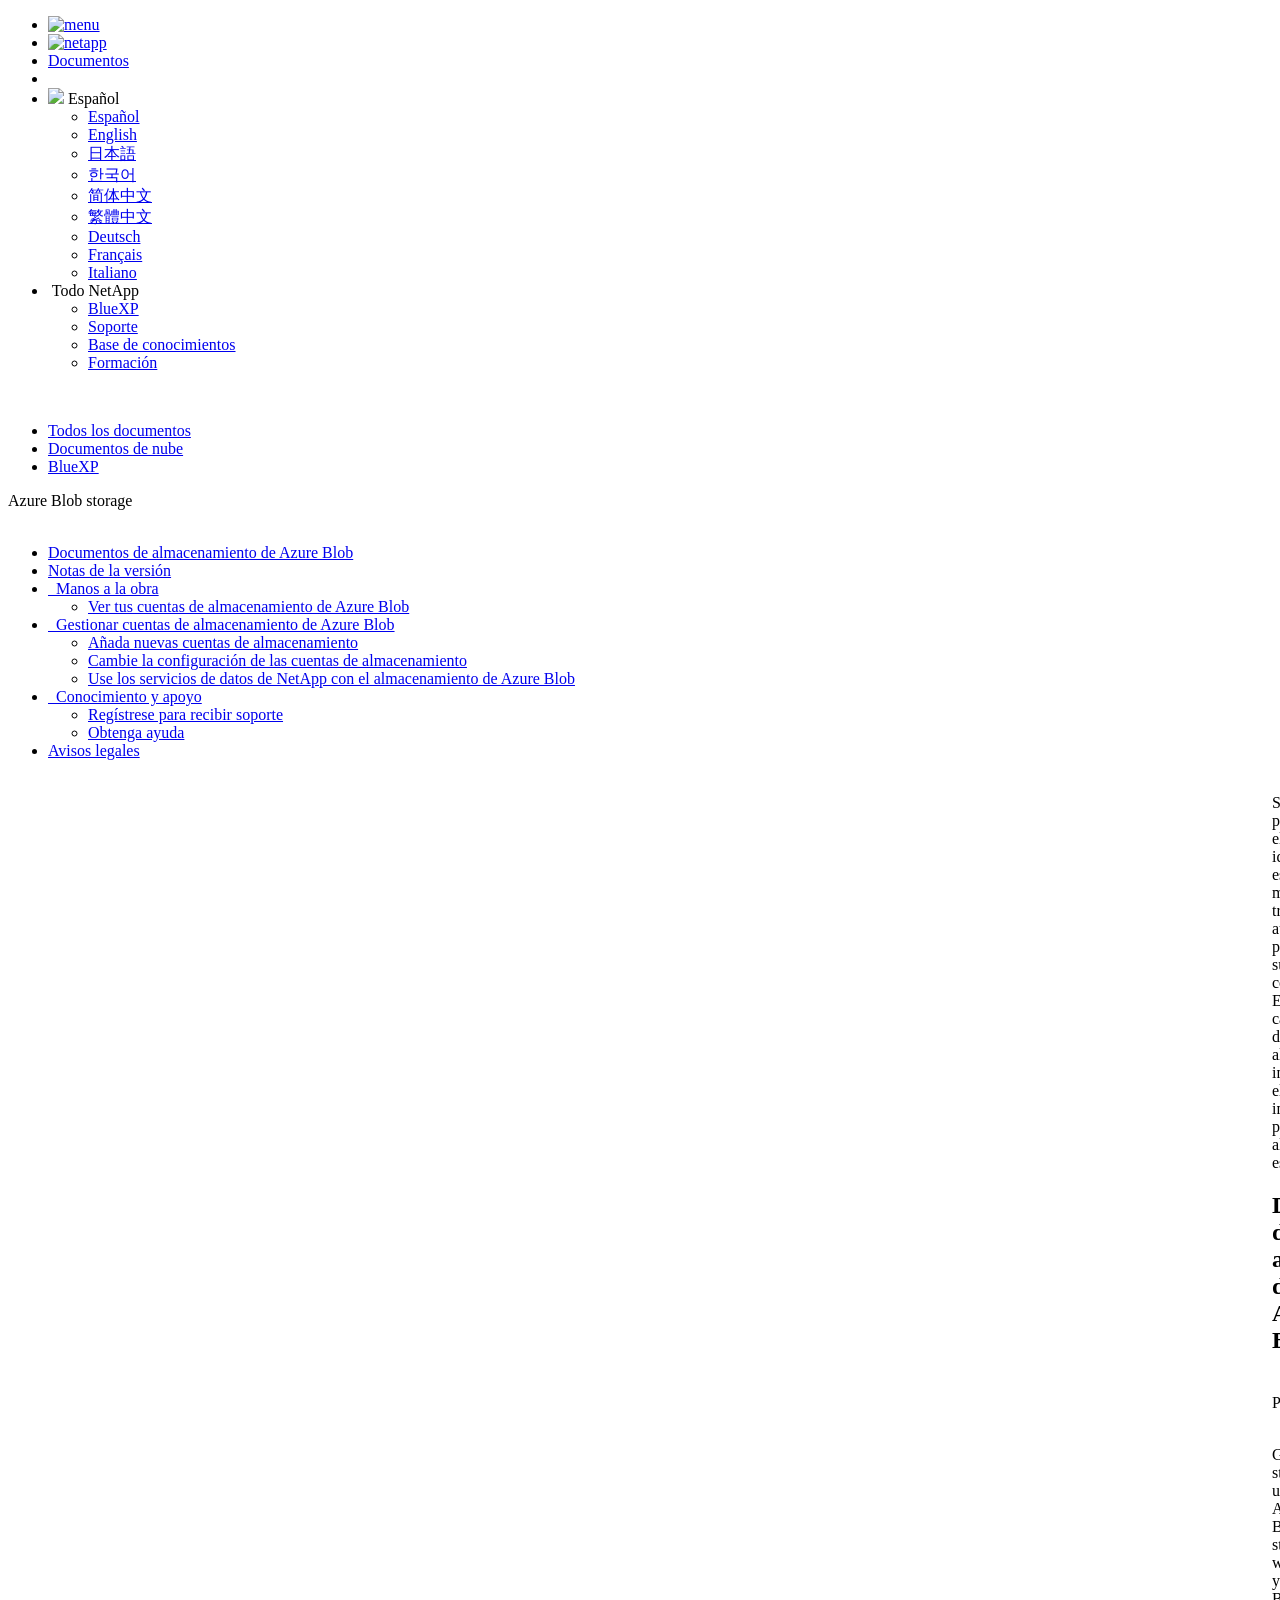
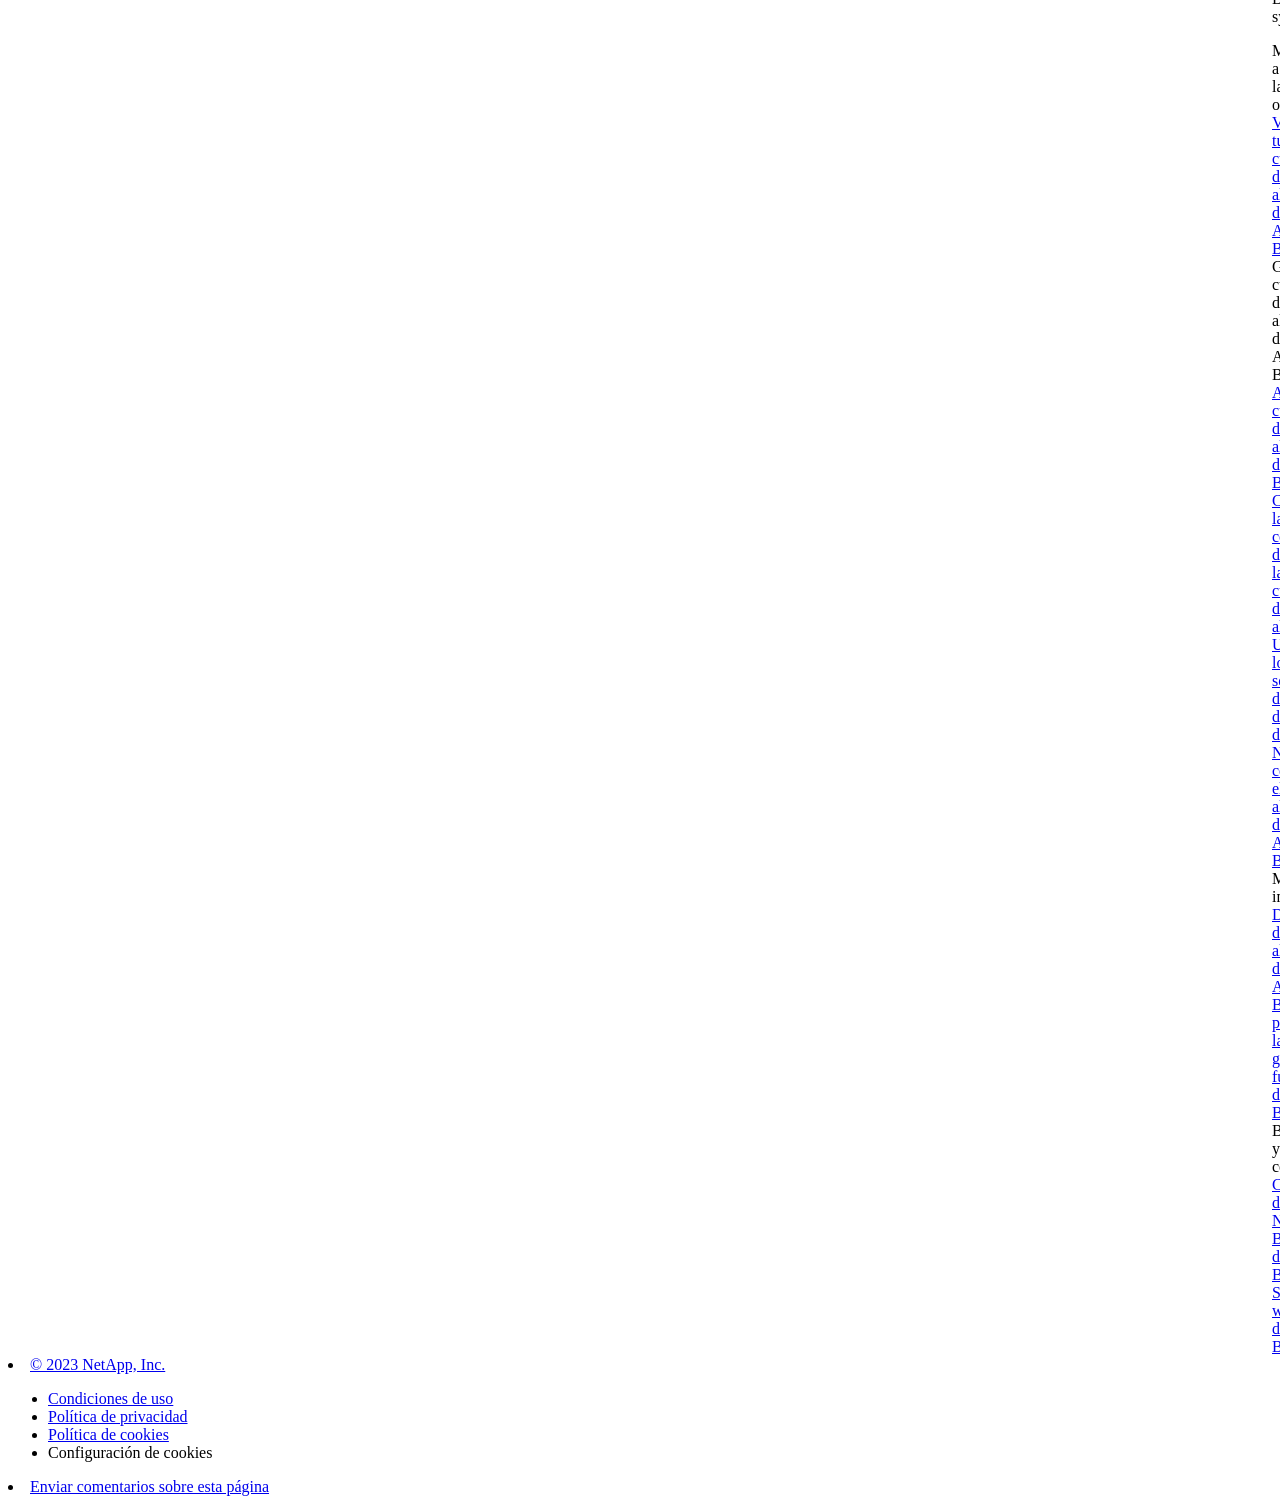
==== commit 800f284a: "Built from e2bb3a3 NetAppDocs/netappdocs-build@be8ef0b9cd8c529ac7e777b02defdfe8e4872c66" ====
--- a/index.html
+++ b/index.html
@@ -22,15 +22,13 @@
 
   <!-- RSS Feed --><link rel="alternate" type="application/rss+xml" title="NetApp Documentation" href="/es-es/bluexp-blob-storage/feed.xml"><!-- CSS Definitions: NetApp CSS should be defined after generic css -->
 
-  <!-- Elastic Search -->
-  <link rel="stylesheet" href="//cdn.jsdelivr.net/searchkit/0.10.0/theme.css">
 
   <!-- Combined CSS -->
-  <link rel="stylesheet" type="text/css" href="/es-es/bluexp-blob-storage/css/netappdocs.css">
-
-  
-  <link rel="stylesheet" href="/es-es/bluexp-blob-storage/css/landing-page.css" type="text/css">
-  <link rel="stylesheet" href="/es-es/bluexp-blob-storage/css/tabbed-blocks.css" type="text/css">
+  <link rel="stylesheet" type="text/css" href="/es-es/bluexp-blob-storage/css/ie-netappdocs.css">
+
+  
+  <link rel="stylesheet" href="/es-es/bluexp-blob-storage/css/ie-landing-page.css" type="text/css">
+  <link rel="stylesheet" href="/es-es/bluexp-blob-storage/css/ie-tabbed-blocks.css" type="text/css">
   <!-- Canonical url -->
   <link rel="canonical" href="https://docs.netapp.com/es-es/bluexp-blob-storage/" />
   <link rel="alternate" hreflang="x-default" href="https://docs.netapp.com/us-en/bluexp-blob-storage/" />
@@ -43,114 +41,49 @@
   <link rel="alternate" hreflang="de" href="https://docs.netapp.com/de-de/bluexp-blob-storage/" />
   <link rel="alternate" hreflang="fr" href="https://docs.netapp.com/fr-fr/bluexp-blob-storage/" />
   <link rel="alternate" hreflang="it" href="https://docs.netapp.com/it-it/bluexp-blob-storage/" />
-  <link rel='stylesheet' href='/es-es/bluexp-blob-storage/css/na-feature.css' type='text/css'><!-- Top level site integrations --><script>
-    function addAdobeLaunch(adobeId) {
-      var head = document.getElementsByTagName('head')[0];
-      var adobe = document.createElement("script");
-      adobe.type = "text/plain";
-      adobe.className = "optanon-category-C0002";
-      adobe.src = "//assets.adobedtm.com/60287eadf1ee/c284da483c83/"+adobeId+".min.js";
-      head.appendChild(adobe);
-    }
-
-    function addGoogleAnalytics(gtagId) {
-      var google = document.createElement("script");
-      google.type = "text/plain";
-      google.className = "optanon-category-C0002";
-      google.src = "https://www.googletagmanager.com/gtag/js?id="+gtagId;
-      var head = document.getElementsByTagName('head')[0];
-      head.appendChild(google);
-
-      window.dataLayer = window.dataLayer || [];
-      function gtag(){dataLayer.push(arguments);}
-      gtag('js', new Date());
-      gtag('config', gtagId);
-    }
-
-    function addConsent(consentId) {
-      var head = document.getElementsByTagName('head')[0];
-      var onetrustConsent = document.createElement("script");
-      onetrustConsent.type = "text/javascript";
-      onetrustConsent.src = "https://cdn.cookielaw.org/consent/"+consentId+"/OtAutoBlock.js";
-      head.appendChild(onetrustConsent);
-
-      var onetrustScript = document.createElement("script");
-      onetrustScript.type = "text/javascript";
-      onetrustScript.src = "https://cdn.cookielaw.org/scripttemplates/otSDKStub.js";
-      onetrustScript.charset = "UTF-8";
-      onetrustScript.dataset.documentLanguage = "true";
-      onetrustScript.dataset.domainScript = consentId;
-      head.appendChild(onetrustScript);
-    }addConsent("72570c5c-fe30-465f-b0e0-b77f7fb4ae34");
-    addAdobeLaunch("launch-e9ff3acac59f");
-    addGoogleAnalytics("UA-81697994-3");function OptanonWrapper() { }
+  <!-- Top level site integrations -->
+<script type="text/javascript" src="https://cdn.cookielaw.org/consent/72570c5c-fe30-465f-b0e0-b77f7fb4ae34/OtAutoBlock.js"></script>
+    <script type="text/javascript" src="https://cdn.cookielaw.org/scripttemplates/otSDKStub.js" charset="UTF-8" data-document-language="true" data-domain-script="72570c5c-fe30-465f-b0e0-b77f7fb4ae34"></script>
+    <script type="text/javascript">function OptanonWrapper() { }</script>
+    <script type="text/plain" class="optanon-category-C0002" src="https://assets.adobedtm.com/60287eadf1ee/c284da483c83/launch-e9ff3acac59f.min.js"></script>
+    <script class="optanon-category-C0001">(function(w,d,s,l,i){w[l]=w[l]||[];w[l].push({'gtm.start':
+        new Date().getTime(),event:'gtm.js'});var f=d.getElementsByTagName(s)[0],
+        j=d.createElement(s),dl=l!='dataLayer'?'&l='+l:'';j.setAttributeNode(d.createAttribute('data-ot-ignore'));j.setAttribute('class','optanon-category-C0001');j.async=true;
+        j.src='https://www.googletagmanager.com/gtm.js?id='+i+dl+'';f.parentNode.insertBefore(j,f);
+        })(window,document,'script','dataLayer','GTM-MD73T9M');</script>
+
+  <script src="https://cdnjs.cloudflare.com/ajax/libs/jquery/2.1.4/jquery.min.js"></script>
+  
+  <script>
+    $(document).ready(function() {
+      const MASTHEAD_OFFSET = 65;
+      const SECTIONS = $("main h2, main h3");
+      // PAGE NAV - Init
+      if (SECTIONS.length == 0) {
+        // remove if there is no elements
+        /*
+        $("#ie-right-navbar").remove();
+        $("#ie-right-navbar-collapse").remove();
+        */
+      } else {
+        $(".page-nav-title").css('display', 'block');
+        for (var i = 0; i < SECTIONS.length; i++) {
+          var sectionId = $(SECTIONS[i]).attr('id');
+          var sectionName = $(SECTIONS[i]).text();
+          var subClass = $(SECTIONS[i]).is("h3") ? ' page-nav__sublink' : '';
+          $("#page-menu").append('<li class="page-nav-item"><a href="#' + sectionId + '" class="page-nav__link' + subClass + '">' + sectionName + '</a></li>');
+        }
+        $(".page-nav__link").first().addClass('page-nav__link--active');
+      }
+    });
   </script>
-  <script src="https://cdnjs.cloudflare.com/ajax/libs/jquery/2.1.4/jquery.min.js"></script>
+  
   <script src="https://cdnjs.cloudflare.com/ajax/libs/jquery-cookie/1.4.1/jquery.cookie.min.js"></script>
 
   <!-- Used for Product Family Page Sidebar Visibility --><!-- Used to import Promise for IE. Required for SearchKit -->
-  <script src="https://cdnjs.cloudflare.com/ajax/libs/bluebird/3.3.5/bluebird.min.js"></script><script src='/es-es/bluexp-blob-storage/js/na-search.js'></script><script src='/es-es/bluexp-blob-storage/js/na-pagenav.js'></script><script src='/es-es/bluexp-blob-storage/js/na-utility.js'></script>
- <!--  
-  <link rel='stylesheet' href='/es-es/bluexp-blob-storage/css/prism.css' type='text/css'>
-  <link rel='stylesheet' href='/es-es/bluexp-blob-storage/css/prism-netapp.css' type='text/css'>
- -->
-
-  <!-- <script src='/es-es/bluexp-blob-storage/js/na-utility.js'></script> -->
-  <script src='/es-es/bluexp-blob-storage/js/clouddocs.js'></script>
-  <script src='/es-es/bluexp-blob-storage/js/jquery.navgoco.min.js'></script>
-  <script src="https://maxcdn.bootstrapcdn.com/bootstrap/3.3.7/js/bootstrap.min.js" integrity="sha384-Tc5IQib027qvyjSMfHjOMaLkfuWVxZxUPnCJA7l2mCWNIpG9mGCD8wGNIcPD7Txa" crossorigin="anonymous"></script>
-  <!-- <script src='/es-es/bluexp-blob-storage/js/toc.js'></script> -->
-  <!-- <script src='/es-es/bluexp-blob-storage/js/customscripts.js'></script> --><script>
-      $(document).ready(function() {
-          
-          var collapseOnInit = true;
-          
-
-          var navSettings = {
-              "caretHtml": '',
-              "accordion": collapseOnInit,
-              "openClass": 'active', // open
-              "save": false, // leave false or nav highlighting doesn't work right
-              "cookie": {
-                  "name": 'navgoco',
-                  "expires": false,
-                  "path": '/'
-              },
-              "slide": {
-                  "duration": 400,
-                  "easing": 'swing'
-              }
-          };
-
-          // Initialize navgoco with default options
-          $("#mysidebar").navgoco(navSettings);
-          
-
-          $("#collapseAll").click(function(e) {
-              e.preventDefault();
-              $("#mysidebar").navgoco('toggle', false);
-          });
-
-          $("#expandAll").click(function(e) {
-              e.preventDefault();
-              $("#mysidebar").navgoco('toggle', true);
-          });
-
-          $(".sidebar-nav-container").on("scroll", function() {
-            $.cookie("sidebarScroll", $(".sidebar-nav-container").scrollTop(), {
-              path    : "/es-es/bluexp-blob-storage"  
-            });
-          });
-          $(function() {
-            if ($.cookie("sidebarScroll")) {
-              $(".sidebar-nav-container").scrollTop($.cookie("sidebarScroll"));
-            }
-          });
-
-      });
-
-  </script>
-  <script>
+  <script src="https://cdnjs.cloudflare.com/ajax/libs/bluebird/3.3.5/bluebird.min.js"></script><script src='/es-es/bluexp-blob-storage/js/na-search.js'></script><script src='/es-es/bluexp-blob-storage/js/ie-clouddocs.js'></script>
+  <script src="https://maxcdn.bootstrapcdn.com/bootstrap/3.3.7/js/bootstrap.min.js" integrity="sha384-Tc5IQib027qvyjSMfHjOMaLkfuWVxZxUPnCJA7l2mCWNIpG9mGCD8wGNIcPD7Txa" crossorigin="anonymous"></script><script>
+    /*
       $(document).ready(function() {
           $("#tg-sb-link").click(function() {
               $("#tg-sb-sidebar").toggle();
@@ -160,190 +93,505 @@
               $("#tg-sb-icon").toggleClass('fa-toggle-off');
           });
       });
+      */
   </script>
   <script src='/es-es/bluexp-blob-storage/js/custom-dropdown.js'></script>
   <script src='/es-es/bluexp-blob-storage/js/FileSaver.min.js'></script>
   <script src='/es-es/bluexp-blob-storage/js/jszip-utils.min.js'></script>
-  <script src='/es-es/bluexp-blob-storage/js/jszip.min.js'></script>
-  <!-- <script src='/es-es/bluexp-blob-storage/js/pdf-ux.js'></script> -->
-</head>
-
-
-  <body class role="document" data-flavor="">
-    <div id="page" class="n-off-canvas-menu">
-      <div class="n-off-canvas-menu__menu"><!--TODO: Add offcanvas code --></div>
-      <div class="n-off-canvas-menu__content-wrap">
-        <header class="site-header" id="banner">
-  
-  <!-- Start Page Toolbar -->
-  
-  <div class="page-nav-toolbar"><div class="page-nav-contribute"><a target="_blank" href="https://github.com/NetAppDocs/bluexp-blob-storage.es-es/issues/new?template=new-from-page.yml&page-url=https://docs.netapp.com/es-es/bluexp-blob-storage/index.html&page-title=Documentación de almacenamiento de Azure Blob" class="page-nav-contribute-link" role="button"><img src="/es-es/bluexp-blob-storage/images/discuss-sm.svg" alt="" class="github-icon" />Solicitar cambios en el documento</a><a target="_blank" href="https://github.com/NetAppDocs/bluexp-blob-storage/blob/main/index.adoc" class="page-nav-contribute-link" role="button"><img src="/es-es/bluexp-blob-storage/images/edit-sm.svg" alt="" class="github-icon" />Editar en GitHub</a><a target="_blank" href="https://docs.netapp.com/us-en/contribute/" class="page-nav-contribute-link"  ><img src="/es-es/bluexp-blob-storage/images/article-sm.svg" alt="" class="github-icon" />Guía del colaborador</a></div>
-    <div class="page-nav-container">
-      <nav class="page-nav-fixed">
-        <div class="page-nav-title">EN ESTA PÁGINA</div>
-        <div class="page-nav-links">
-          <ul class="page-nav-inner" id="page-menu"></ul>
-        </div>
-      </nav>
-    </div>
-  </div>
-  
-  
-  <!-- Start top_hat -->
-  <div class="n-top-hat">
-    <div class="n-container">
-      <div class="n-top-hat__cross-property-nav">
-        <ul class="n-top-hat__list">
-          <li class="n-top-hat__list-item">
-            <a href="https://www.netapp.com/products-a-z/" class="n-top-hat__link">Producto y soluciones</a>
-          </li>
-          <li class="n-top-hat__list-item">
-            <a href="https://www.netapp.com/support-and-training/netapp-university/" class="n-top-hat__link">Asistencia y capacitación</a>
-          </li>
-          <li class="n-top-hat__list-item">
-            <a href="https://cloud.netapp.com" class="n-top-hat__link">Cloud Central</a>
-          </li>
-          <li class="n-top-hat__list-item">
-            <a href="https://community.netapp.com/" class="n-top-hat__link">Comunidad</a>
-          </li>
-          <li class="n-top-hat__list-item">
-            <a href="https://blog.netapp.com/" class="n-top-hat__link">Blog</a>
-          </li>
-          <li class="n-top-hat__list-item">
-            <a href="https://customers.netapp.com/en/" class="n-top-hat__link">Historias de clientes</a>
-          </li>
-        </ul>
-      </div>
-      <div class="n-top-hat__utils">
-        <ul class="n-top-hat__list">
-          <li class="n-top-hat__list-item">
-            <a href="https://www.netapp.com/company/contact-us/" target="_self" class="n-top-hat__link" data-ntap-ui="contact-us">Contacto</a>
-          </li>
-        </ul>
-      </div>
-    </div>
-  </div>
-  <!-- End top_hat -->
-
-  <!-- Start property bar -->
-  <style>
-    .n-property-navigation-bar__menus--desktop-experience .n-menu--mega__default-content__heading span {
-    color: #34B0FF;
-    }
-  </style>
-  <div class="n-property-bar " data-ntap-ui="sticky-nav">
-    <div class="n-property-bar__inner-wrap">
-      <div class="n-property-bar__menu-toggle">
-        <a href="#" class="n-property-bar__menu-toggle-link">
-          <span class="n-property-bar__menu-toggle-text">Menu</span>
-          <svg class="n-icon-bars n-property-bar__menu-toggle-icon" aria-labelledby="title">
-            <title>bars</title>
-            <use xlink:href="/es-es/bluexp-blob-storage/images/sprite.svg#bars"></use>
-          </svg>
-        </a>
-      </div>
-      <div class="n-property-bar__property-mark ">
-        <a href="https://www.netapp.com" class="n-property-bar__property-link">
-          <div class="n-property-bar__logo">
-            <svg class="n-icon-netapp-mark n-icon-netapp-mark n-property-bar__netapp-mark-icon" aria-labelledby="title">
-              <title>netapp-mark</title>
-              <use xlink:href="/es-es/bluexp-blob-storage/images/sprite.svg#netapp-mark"></use>
-            </svg>
-            <svg class="n-icon-netapp-logo n-property-bar__logo-svg" aria-labelledby="title">
-              <title>netapp-logo</title>
-              <use xlink:href="/es-es/bluexp-blob-storage/images/sprite.svg#netapp-logo"></use>
-            </svg>
-          </div>
-        </a>
-      </div>
-
-      
-      
-      
-      <div class="search-property-bar">
-        <div id="search-demo-container" class="searchbox n-property-bar__search">
-          <div id="react-search" 
-          data-search-html="/es-es/bluexp-blob-storage/search.html"
-          data-type="widget" 
-          data-placeholder="Buscar documentación"
-          data-no-results-found="No se encontraron resultados para {query}"
-          data-did-you-mean="Buscar {suggestion}."
-          data-no-results-found-did-you-mean="No se encontraron resultados para {query}. ¿Quiso decir {suggestion}?"
-          data-results-found="{hitCount} resultados encontrados"
-          data-error-message="Lo sentimos, pero se ha producido un error al recuperar los resultados. Por favor, inténtelo de nuevo."
-          data-error-reset="Restablecer búsqueda"
-          data-sk-es-pf-indexes=""
-          data-flavor=""></div>
-          <button class="n-property-bar__search-toggle-button" type="button">
-            <svg class="n-icon-search n-property-bar__search-toggle-button-icon" aria-labelledby="title">
-              <title>search</title>
-              <use xmlns:xlink="http://www.w3.org/1999/xlink" xlink:href="/es-es/bluexp-blob-storage/images/sprite.svg#search"></use>
-            </svg>
-          </button>
-        </div>
-      </div>
-      
-    </div>
-  </div>
-  <div class="n-property-bar__toolbar">
-    <!-- Start Language Selector --><div id="language-dropdown" class="custom-dropdown custom-dropdown-lang">
-      <div class="custom-dropdown-select custom-dropdown-select-lang">
-      <span class="lang-name">Español</span>
-          <svg class="n-globe__icon" aria-labelledby="title">
-            <title>globe</title>
-            <use xmlns:xlink="http://www.w3.org/1999/xlink" xlink:href="/es-es/bluexp-blob-storage/images/sprite.svg#globe"></use>
-          </svg>
-        </button>
-      </div>
-
-      <ul class="custom-dropdown-menu"><li>
-          <a href="https://docs.netapp.com/es-es/bluexp-blob-storage/index.html" target="_self"><span translate="no" class="notranslate">Español</span></a>
-        </li><li>
-          <a href="https://docs.netapp.com/us-en/bluexp-blob-storage/index.html" target="_self"><span translate="no" class="notranslate">English</span></a>
-        </li><li>
-          <a href="https://docs.netapp.com/ja-jp/bluexp-blob-storage/index.html" target="_self"><span translate="no" class="notranslate">日本語</span></a>
-        </li><li>
-          <a href="https://docs.netapp.com/ko-kr/bluexp-blob-storage/index.html" target="_self"><span translate="no" class="notranslate">한국어</span></a>
-        </li><li>
-          <a href="https://docs.netapp.com/zh-cn/bluexp-blob-storage/index.html" target="_self"><span translate="no" class="notranslate">简体中文</span></a>
-        </li><li>
-          <a href="https://docs.netapp.com/zh-tw/bluexp-blob-storage/index.html" target="_self"><span translate="no" class="notranslate">繁體中文</span></a>
-        </li><li>
-          <a href="https://docs.netapp.com/de-de/bluexp-blob-storage/index.html" target="_self"><span translate="no" class="notranslate">Deutsch</span></a>
-        </li><li>
-          <a href="https://docs.netapp.com/fr-fr/bluexp-blob-storage/index.html" target="_self"><span translate="no" class="notranslate">Français</span></a>
-        </li><li>
-          <a href="https://docs.netapp.com/it-it/bluexp-blob-storage/index.html" target="_self"><span translate="no" class="notranslate">Italiano</span></a>
-        </li></ul>
-    </div>
-    <!-- End Language Selector -->
-
-    <div class="n-property-bar__cta"></div>
-  </div>
-  <!-- End property bar -->
-</header>
-
+  <script src='/es-es/bluexp-blob-storage/js/jszip.min.js'></script><script src='/es-es/bluexp-blob-storage/js/ie-pdf-ux.js'></script></head>
+
+
+  <body class role="document" data-flavor=""><noscript><iframe src="https://www.googletagmanager.com/ns.html?id=GTM-MD73T9M"
+      height="0" width="0" style="display:none;visibility:hidden"></iframe></noscript><div id="page" class="">
+      <div id="ie-phone-menu" class=""></div>
+      <div id="ie-content-wrap" class="">
+        <nav id="ie-new-header">
+    <ul>
+        <li id="ie-phone-menu-button">
+            <a href="#">
+                <image id="" src="/es-es/bluexp-blob-storage/images/hamburger.svg" alt="menu" />
+            </a>
+        </li>
+
+        <li>
+            <a href="https://www.netapp.com/es/">
+                <image id="ie-header-logo" src="/es-es/bluexp-blob-storage/images/netapp_logo.svg" alt="netapp" />
+            </a>
+        </li>
+        <li id="ie-header-docs">
+            <a href="https://www.netapp.com/es/support-and-training/documentation/">Documentos</a>
+        </li>
+
+        <!-- Empty container to push header left with or without lang selector -->
+        <li id="empty-container" style="margin-left: auto">
+        </li>
+        <!-- Start Language Selector --><li id="ie-language-dropdown">
+            <div id="language-dropdown" class="custom-dropdown custom-dropdown-lang">
+                <div class="custom-dropdown-select custom-dropdown-select-lang">
+                    <img src="/es-es/bluexp-blob-storage/images/language_white_24dp.svg" class="n-globe__icon" />
+                    <span class="lang-name">Español</span>
+                    <img src="/es-es/bluexp-blob-storage/images/dropdown-arrow.svg" alt="" class="custom-icon chevrondown header invisible" />
+                    <img src="/es-es/bluexp-blob-storage/images/dropdown-arrow.svg" alt="" class="custom-icon chevronup header" />
+                    </button>
+                </div>
+
+                <ul class="custom-dropdown-menu"><li>
+                        <a href="https://docs.netapp.com/es-es/bluexp-blob-storage/index.html"
+                            target="_self"><span translate="no" class="notranslate">Español</span></a>
+                    </li><li>
+                        <a href="https://docs.netapp.com/us-en/bluexp-blob-storage/index.html"
+                            target="_self"><span translate="no" class="notranslate">English</span></a>
+                    </li><li>
+                        <a href="https://docs.netapp.com/ja-jp/bluexp-blob-storage/index.html"
+                            target="_self"><span translate="no" class="notranslate">日本語</span></a>
+                    </li><li>
+                        <a href="https://docs.netapp.com/ko-kr/bluexp-blob-storage/index.html"
+                            target="_self"><span translate="no" class="notranslate">한국어</span></a>
+                    </li><li>
+                        <a href="https://docs.netapp.com/zh-cn/bluexp-blob-storage/index.html"
+                            target="_self"><span translate="no" class="notranslate">简体中文</span></a>
+                    </li><li>
+                        <a href="https://docs.netapp.com/zh-tw/bluexp-blob-storage/index.html"
+                            target="_self"><span translate="no" class="notranslate">繁體中文</span></a>
+                    </li><li>
+                        <a href="https://docs.netapp.com/de-de/bluexp-blob-storage/index.html"
+                            target="_self"><span translate="no" class="notranslate">Deutsch</span></a>
+                    </li><li>
+                        <a href="https://docs.netapp.com/fr-fr/bluexp-blob-storage/index.html"
+                            target="_self"><span translate="no" class="notranslate">Français</span></a>
+                    </li><li>
+                        <a href="https://docs.netapp.com/it-it/bluexp-blob-storage/index.html"
+                            target="_self"><span translate="no" class="notranslate">Italiano</span></a>
+                    </li></ul>
+            </div>
+            </li>
+        <!-- End Language Selector -->
+
+
+        <li id="ie-allnetapp">
+            <div id="allnetapp-dropdown" class="custom-dropdown custom-dropdown-allnetapp">
+                <div class="custom-dropdown-select custom-dropdown-select-allnetapp">
+                    <img src="/es-es/bluexp-blob-storage/images/apps_white_24dp.svg" alt="" class="allnetapp-icon" />
+                    <span class="allnetapp-name">Todo NetApp</span>
+                    <img src="/es-es/bluexp-blob-storage/images/dropdown-arrow.svg" alt="" class="custom-icon chevrondown header invisible" />
+                    <img src="/es-es/bluexp-blob-storage/images/dropdown-arrow.svg" alt="" class="custom-icon chevronup header" />
+                    </button>
+                </div>
+
+                <ul class="custom-dropdown-menu allnetapp-dropdown">
+                    <li>
+                        <a href="https://bluexp.netapp.com/es/"
+                            target="_self"><span translate="no" class="notranslate">BlueXP</span></a>
+                    </li>
+                    <li>
+                        <a href="https://mysupport.netapp.com/site/"
+                            target="_self"><span translate="no" class="notranslate">Soporte</span></a>
+                    </li>
+                    <li>
+                        <a href="https://kb.netapp.com/"
+                            target="_self"><span translate="no" class="notranslate">Base de conocimientos</span></a>
+                    </li>
+                    <li>
+                        <a href="https://www.netapp.com/es/support-and-training/netapp-learning-services/"
+                            target="_self"><span translate="no" class="notranslate">Formación</span></a>
+                    </li>
+                </ul>
+            </div>
+
+        </li>
+
+    </ul>
+</nav>
 
         <main id="n-main-content" class="n-main-content">
           <!-- Start Documentation Content -->
 <div class="ie-main">
-  <!-- Sidebar Column -->
-  
-  <div class="col-md-3" id="sidebar-height">
-      <button id="btn-sidebar-collapse" onclick="hideSidebar()"><img src="/es-es/bluexp-blob-storage/images/collapse.png" alt="Contraer panel de navegación"></button>
-      <div class="n-pdf-header">
-  <a id="toggleButtonPdf" class="n-pdf-button" type="button">
-    <img src="/es-es/bluexp-blob-storage/images/pdf.png" alt="" width="16" height="16"/>PDFs disponibles<span>
-    </span>
-  </a>
+
+<div id="ie-new-sidebar-collapse" style="display: none">
+    <img id="sidebar-expand" class="ie-searchbox-icon" src="/es-es/bluexp-blob-storage/images/double_arrow.svg" alt="" />
 </div>
-<div class="n-pdf-body-container">
-  <ul id="toggleContainerPdf" class="n-pdf-body" style="display:none;"><li class="pdf-ux-container">
+<div id="ie-new-sidebar">
+    <div id="ie-product-identity-lockup">
+        <div id="sidebar-collapse" class="">
+            <img src="/es-es/bluexp-blob-storage/images/double_arrow.svg" alt="" />
+        </div>
+        <div id="ie-breadcrumb" class="">
+  <ul class="ie-breadcrumb">
+    <li class="">
+      <a href="https://docs.netapp.com">Todos los documentos</a>
+    </li>
+    
+    
+    <li class="">
+      <a href="https://docs.netapp.com/us-en/cloud/">Documentos de nube</a>
+    </li>
+    
+
+    
+    <li class="">
+      <a href="https://docs.netapp.com/es-es/bluexp-family/">
+        BlueXP
+      </a>
+    </li>
+    
+  </ul>
+  
+  <div class="ie-product-name" >
+    <!--<a href="/es-es/bluexp-blob-storage/">-->
+      Azure Blob storage
+    <!--</a>-->
+  </div>
+</div>
+
+            
+
         
         
+
+<div id="ie-searchbox" class="ie-searchbox-sidebar ">
+    <img class="ie-searchbox-icon" src="/es-es/bluexp-blob-storage/images/loupe.svg" alt=""/>
+    <div id="react-search" 
+        data-search-html="/es-es/bluexp-blob-storage/search.html" 
+        data-type="widget"
+        data-placeholder="Buscar documentación"
+        data-no-results-found="No se han encontrado resultados para {query}"
+        data-did-you-mean="Busca {suggestion}."
+        data-no-results-found-did-you-mean="No se ha encontrado ningún resultado para {query}. ¿Querías decir {suggestion}?"
+        data-results-found="{hitCount} resultados encontrados"
+        data-error-message="Se ha producido un error. Por favor, inténtalo de nuevo."
+        data-error-reset="Restablecer búsqueda"
+        data-sk-es-pf-indexes="" 
+        data-flavor="">
+    </div>
+</div>
         
-        <a target="_blank" href="/es-es/bluexp-blob-storage/pdfs/fullsite-sidebar/Documentación_de_almacenamiento_de_Azure_Blob.pdf" >
-          <img src="/es-es/bluexp-blob-storage/images/pdf.png" alt="" width="16" height="16"/>PDF de este sitio de documentos</a>
+    </div>
+    <div id="ie-new-toc"><script>
+  let sidebarAccordion = true;
+
+  /* specific css rules for Mac */
+  if(navigator.platform.match('Mac') !== null) {
+    document.body.setAttribute('class', 'OSX');
+  }
+
+</script>
+
+<div id="ie-sidebar-container">
+  <ul id="ie-sidebar-list" ><li 
+      data-pdf-exists="true" 
+      data-pdf-filename="Documentos de almacenamiento de Azure Blob"
+      data-li-level="1#" 
+      class="  ie-sidebar-selected    "
+      dale-page-url="/index.html" 
+      dale-entry-url="/index.html" 
+    ><a class="ie-sidebar-menuitem-1 " href="/es-es/bluexp-blob-storage/index.html">
+        Documentos de almacenamiento de Azure Blob
+      </a></li><li 
+      data-pdf-exists="true" 
+      data-pdf-filename="Notas de la versión"
+      data-li-level="1#" 
+      class="   "
+      dale-page-url="/index.html" 
+      dale-entry-url="/whats-new.html" 
+    ><a class="ie-sidebar-menuitem-1 " href="/es-es/bluexp-blob-storage/whats-new.html">
+        Notas de la versión
+      </a></li><li 
+      data-pdf-exists="true" 
+      data-pdf-filename="Manos a la obra"
+      data-li-level="1" 
+      class=" sidebar-folder    "
+      dale-page-url="/index.html" 
+      dale-entry-url="" 
+    ><a class="ie-sidebar-menuitem-1  ie-sidebar-button " href="#">
+        <img class="ie-sidebar-icon ie-sidebar-button open" src="/es-es/bluexp-blob-storage/images/link_expand.svg" alt="" />
+        <img class="ie-sidebar-icon ie-sidebar-button close" src="/es-es/bluexp-blob-storage/images/link_collapse.svg" alt="" />
+        <!--<div class="" style="display: inline;"> Manos a la obra</div>-->
+         Manos a la obra
+      </a>
+      <ul class="">
+        <li 
+      data-pdf-exists="true" 
+      data-pdf-filename="Ver tus cuentas de almacenamiento de Azure Blob"
+      data-li-level="2#" 
+      class="   "
+      dale-page-url="/index.html" 
+      dale-entry-url="/task-view-azure-blob-storage.html" 
+    ><a class="ie-sidebar-menuitem-2 " href="/es-es/bluexp-blob-storage/task-view-azure-blob-storage.html">
+        Ver tus cuentas de almacenamiento de Azure Blob
+      </a></li></ul></li><li 
+      data-pdf-exists="true" 
+      data-pdf-filename="Gestionar cuentas de almacenamiento de Azure Blob"
+      data-li-level="1" 
+      class=" sidebar-folder    "
+      dale-page-url="/index.html" 
+      dale-entry-url="" 
+    ><a class="ie-sidebar-menuitem-1  ie-sidebar-button " href="#">
+        <img class="ie-sidebar-icon ie-sidebar-button open" src="/es-es/bluexp-blob-storage/images/link_expand.svg" alt="" />
+        <img class="ie-sidebar-icon ie-sidebar-button close" src="/es-es/bluexp-blob-storage/images/link_collapse.svg" alt="" />
+        <!--<div class="" style="display: inline;"> Gestionar cuentas de almacenamiento de Azure Blob</div>-->
+         Gestionar cuentas de almacenamiento de Azure Blob
+      </a>
+      <ul class="">
+        <li 
+      data-pdf-exists="true" 
+      data-pdf-filename="Añada nuevas cuentas de almacenamiento"
+      data-li-level="2#" 
+      class="   "
+      dale-page-url="/index.html" 
+      dale-entry-url="/task-add-blob-storage.html" 
+    ><a class="ie-sidebar-menuitem-2 " href="/es-es/bluexp-blob-storage/task-add-blob-storage.html">
+        Añada nuevas cuentas de almacenamiento
+      </a></li><li 
+      data-pdf-exists="true" 
+      data-pdf-filename="Cambie la configuración de las cuentas de almacenamiento"
+      data-li-level="2#" 
+      class="   "
+      dale-page-url="/index.html" 
+      dale-entry-url="/task-change-blob-storage-settings.html" 
+    ><a class="ie-sidebar-menuitem-2 " href="/es-es/bluexp-blob-storage/task-change-blob-storage-settings.html">
+        Cambie la configuración de las cuentas de almacenamiento
+      </a></li><li 
+      data-pdf-exists="true" 
+      data-pdf-filename="Use los servicios de datos de NetApp con el almacenamiento de Azure Blob"
+      data-li-level="2#" 
+      class="   "
+      dale-page-url="/index.html" 
+      dale-entry-url="/task-blob-enable-data-services.html" 
+    ><a class="ie-sidebar-menuitem-2 " href="/es-es/bluexp-blob-storage/task-blob-enable-data-services.html">
+        Use los servicios de datos de NetApp con el almacenamiento de Azure Blob
+      </a></li></ul></li><li 
+      data-pdf-exists="true" 
+      data-pdf-filename="Conocimiento y apoyo"
+      data-li-level="1" 
+      class=" sidebar-folder    "
+      dale-page-url="/index.html" 
+      dale-entry-url="" 
+    ><a class="ie-sidebar-menuitem-1  ie-sidebar-button " href="#">
+        <img class="ie-sidebar-icon ie-sidebar-button open" src="/es-es/bluexp-blob-storage/images/link_expand.svg" alt="" />
+        <img class="ie-sidebar-icon ie-sidebar-button close" src="/es-es/bluexp-blob-storage/images/link_collapse.svg" alt="" />
+        <!--<div class="" style="display: inline;"> Conocimiento y apoyo</div>-->
+         Conocimiento y apoyo
+      </a>
+      <ul class="">
+        <li 
+      data-pdf-exists="true" 
+      data-pdf-filename="Regístrese para recibir soporte"
+      data-li-level="2#" 
+      class="   "
+      dale-page-url="/index.html" 
+      dale-entry-url="/task-support-registration.html" 
+    ><a class="ie-sidebar-menuitem-2 " href="/es-es/bluexp-blob-storage/task-support-registration.html">
+        Regístrese para recibir soporte
+      </a></li><li 
+      data-pdf-exists="true" 
+      data-pdf-filename="Obtenga ayuda"
+      data-li-level="2#" 
+      class="   "
+      dale-page-url="/index.html" 
+      dale-entry-url="/task-get-help.html" 
+    ><a class="ie-sidebar-menuitem-2 " href="/es-es/bluexp-blob-storage/task-get-help.html">
+        Obtenga ayuda
+      </a></li></ul></li><li 
+      data-pdf-exists="true" 
+      data-pdf-filename="Avisos legales"
+      data-li-level="1#" 
+      class="   "
+      dale-page-url="/index.html" 
+      dale-entry-url="/legal-notices.html" 
+    ><a class="ie-sidebar-menuitem-1 " href="/es-es/bluexp-blob-storage/legal-notices.html">
+        Avisos legales
+      </a></li></ul>
+</div>
+<script>
+
+  $(".ie-sidebar-button").click(function (e) {
+    e.preventDefault();
+    e.stopPropagation();
+
+    expandedLI = $('li.ie-sidebar-expand')
+
+    const li = $(this).closest("li");
+
+    const parentsLI = $(li).parents('li');
+
+    expandedLI.map(element => {
+      if (sidebarAccordion && !li.hasClass('ie-sidebar-expand') && jQuery.inArray(expandedLI[element], parentsLI) == -1) {
+        $(expandedLI[element]).toggleClass('ie-sidebar-expand');
+        $(expandedLI[element]).children("ul").animate({ height: 'toggle' }, 400, function () {
+          $(li).children("ul").toggleClass('ie-sidebar-open');
+
+        })
+      }
+
+    })
+
+    $(li).toggleClass('ie-sidebar-expand');
+    $(li).children("ul").animate({ height: 'toggle' }, 400, function () {
+      $(li).children("ul").toggleClass('ie-sidebar-open');
+    })
+  });
+
+
+  
+    $("li.ie-sidebar-selected").parents('ul').toggleClass("ie-sidebar-open");
+    $("li.ie-sidebar-selected").toggleClass("ie-sidebar-expand")
+    $("ul.ie-sidebar-open").parent().toggleClass("ie-sidebar-expand");
+    $("li.ie-sidebar-selected").children('ul').toggleClass("ie-sidebar-open")
+  
+  
+</script>
+    </div>
+</div>
+<script>
+
+    
+    let sidebarScrollTopPosition = 0;
+    $("#ie-new-toc").on("scroll", function () {
+        if (sidebarScrollTopPosition == 0) {
+            $.cookie("sidebarScroll", $("#ie-new-toc").scrollTop(), {
+                path: "/es-es/bluexp-blob-storage"
+            });
+        }
+
+        if ($("#ie-new-toc").scrollTop() > 0) {
+            $('#ie-product-identity-lockup').addClass('ie-addShadow');
+        } else {
+            $('#ie-product-identity-lockup').removeClass('ie-addShadow');
+        }
+    });
+
+    $(function () {
+        if ($.cookie("sidebarScroll")) {
+            $("#ie-new-toc").scrollTop($.cookie("sidebarScroll"));
+        }
+    });
+
+    function setSidebarBottom() {
+        const footerGap = PXinViewport($(".n-footer"));
+        document.getElementById("ie-new-sidebar").style.bottom = Math.max(0, footerGap) + "px";
+    }
+
+    window.onscroll = () => {
+        setSidebarBottom();
+    };
+
+    $("#sidebar-collapse").click(function (e) {
+        const sidebarWidth = $("#ie-new-sidebar").width() - $("#ie-new-sidebar-collapse").width();
+        e.preventDefault();
+        const width = $(".ie-content-pane").width();
+        const marginLeft = parseInt($(".ie-content-pane").css('marginLeft'));
+
+        if ($.cookie("sidebarScroll")) {
+            sidebarScrollTopPosition = $.cookie("sidebarScroll");
+        }
+
+        $("#ie-new-sidebar").animate({ width: 'toggle' }, 350, function () {
+            $("#ie-new-sidebar-collapse").show();
+            $("#ie-new-sidebar").removeClass("open")
+            $("#ie-new-sidebar").addClass("close")
+            $("#ie-new-sidebar").removeAttr("style")
+        });
+        $(".ie-content-pane").animate({ width: (width + sidebarWidth), marginLeft: (marginLeft - sidebarWidth) }, 350, function () {
+            resizeContent()
+        })
+
+    });
+    $("#sidebar-expand").click(function (e) {
+        const sidebarWidth = $("#ie-new-sidebar").width() - $("#ie-new-sidebar-collapse").width();
+        e.preventDefault();
+        const width = $(".ie-content-pane").width();
+        const marginLeft = parseInt($(".ie-content-pane").css('marginLeft'));
+
+        $("#ie-new-sidebar").animate({ width: 'toggle' }, 250, function () {
+            $('#ie-new-sidebar').css('display', 'flex');
+            $("#ie-new-sidebar-collapse").hide();
+            $("#ie-new-sidebar").removeClass("close")
+            $("#ie-new-sidebar").addClass("open")
+            setSidebarBottom();
+
+            if (sidebarScrollTopPosition != 0) {
+                $.cookie("sidebarScroll", sidebarScrollTopPosition, {
+                    path: "/es-es/bluexp-blob-storage"
+                })
+                $("#ie-new-toc").scrollTop(sidebarScrollTopPosition);
+                sidebarScrollTopPosition = 0;
+            }
+        });
+        $(".ie-content-pane").animate({ width: (width - sidebarWidth), 'marginLeft': (marginLeft + sidebarWidth) }, 250, function () {
+            resizeContent()
+        })
+    });
+    function resizeContent() {
+        const sidebarWidth = $("#ie-new-sidebar").width() - $("#ie-new-sidebar-collapse").width();
+        const rightNavbarVisible =  $("#ie-right-navbar").css('display') && $("#ie-right-navbar").css('display') != 'none';
+        const sidebarVisible = $("#ie-new-sidebar").css('display') != 'none';
+        const rightNavbarWidth = $("#ie-right-navbar").width();
+        const rightNavbarCollapseWidth = $("#ie-right-navbar-collapse").width();
+        const rightNavbarCollapseVisible = $("#ie-right-navbar-collapse").css('display') && $("#ie-right-navbar-collapse").css('display') != 'none';
+        
+        if (rightNavbarVisible && sidebarVisible) {
+            $(".ie-content-pane").width(`calc(100% - ${sidebarWidth + rightNavbarWidth}px)`)
+            $(".ie-content-pane").css('marginLeft', `${sidebarWidth}px`)
+        } else if (sidebarVisible) {
+            $(".ie-content-pane").css('marginLeft', `${sidebarWidth}px`)
+            if (rightNavbarCollapseVisible) {
+                $(".ie-content-pane").width(`calc(100% - ${sidebarWidth + rightNavbarCollapseWidth}px)`)
+            } else {
+                $(".ie-content-pane").width(`calc(100% - ${$("#ie-new-sidebar").width()}px)`)
+            }
+
+        } else if (rightNavbarVisible) {
+            $(".ie-content-pane").css('marginLeft', `${$("#ie-new-sidebar-collapse").width()}px`)
+            $(".ie-content-pane").width(`calc(100% - ${rightNavbarWidth}px)`)
+        } else {
+            $(".ie-content-pane").css('marginLeft', `${$("#ie-new-sidebar-collapse").width()}px`)
+            if (rightNavbarCollapseVisible) {
+                $(".ie-content-pane").width(`calc(100% - ${rightNavbarCollapseWidth}px)`);
+            } else {
+                $(".ie-content-pane").width(`calc(100% - ${$("#ie-new-sidebar-collapse").width()}px) `);
+            }
+            
+        }
+    }
+    $(window).on("resize load", function () {
+        setSidebarBottom();
+        resizeContent()
+    });
+
+
+</script>
+
+<div class="ie-content-pane ie-component-detail-content ie-component-detail-content--show-code">
+    <!-- Begin of page container --><article class="page-content" id="main">
+      <!-- include utility.html -->
+      <div class="ie-info-disclaimer">
+  <span>
+    <div class="ie-info-disclaimer-container">
+      <div class="ie-info-disclaimer-icon">
+        <img src="/es-es/bluexp-blob-storage/images/notification-icons.svg" class="luci-icon" alt="" />
+      </div>
+      <div class="ie-info-disclaimer-content">
+        <span> Se proporciona el idioma español mediante traducción automática para su comodidad. En caso de alguna inconsistencia, el inglés precede al español. </span>
+      </div>
+      <div style="clear:both;"></div>
+    </div>
+  </span>
+</div><div class="ie-component-detail-heading-wrap landing">
+  <h1 class="ie-component-detail-heading">Documentación de almacenamiento de Azure Blob</h1>
+  
+    <div id="pdf-control-container">
+        <div class="n-pdf-header">
+            <a id="toggleButtonPdf" class="n-pdf-button" type="button">
+                <img class="adobe-icon" src="/es-es/bluexp-blob-storage/images/pdf-icon.png" alt="" width="16" height="16"/>PDF<img src="/es-es/bluexp-blob-storage/images/dropdown-arrow.svg" class="custom-icon" alt="" />
+            </a>
+        </div>
+        <div class="n-pdf-body-container">
+            <ul id="toggleContainerPdf" class="n-pdf-body" style="display:none;"><li class="pdf-ux-container">
+                    
+                    
+                    
+                    <a target="_blank" class="pdf-download-link" href="/es-es/bluexp-blob-storage/pdfs/fullsite-sidebar/Documentación_de_almacenamiento_de_Azure_Blob.pdf" >
+                    <img src="/es-es/bluexp-blob-storage/images/pdf-icon.png" alt="" width="16" height="16"/>PDF de este sitio de documentos</a>
     <ul class="subfolders" id="pdf-remove" style="display:none;"><li class="active"></li></ul>
   
 
@@ -357,12 +605,12 @@
           
           
           
-          <a target="_blank" 
+          <a target="_blank" class="pdf-download-link"
             
               href="/es-es/bluexp-blob-storage/pdfs/sidebar/Manos_a_la_obra.pdf" 
             
           >
-            <img src="/es-es/bluexp-blob-storage/images/pdf.png" alt="" width="16" height="16"/>
+            <img src="/es-es/bluexp-blob-storage/images/pdf-icon.png" alt="" width="16" height="16"/>
             Manos a la obra
           </a>
           
@@ -382,12 +630,12 @@
           
           
           
-          <a target="_blank" 
+          <a target="_blank" class="pdf-download-link"
             
               href="/es-es/bluexp-blob-storage/pdfs/sidebar/Gestionar_cuentas_de_almacenamiento_de_Azure_Blob.pdf" 
             
           >
-            <img src="/es-es/bluexp-blob-storage/images/pdf.png" alt="" width="16" height="16"/>
+            <img src="/es-es/bluexp-blob-storage/images/pdf-icon.png" alt="" width="16" height="16"/>
             Gestionar cuentas de almacenamiento de Azure Blob
           </a>
           
@@ -411,12 +659,12 @@
           
           
           
-          <a target="_blank" 
+          <a target="_blank" class="pdf-download-link"
             
               href="/es-es/bluexp-blob-storage/pdfs/sidebar/Conocimiento_y_apoyo.pdf" 
             
           >
-            <img src="/es-es/bluexp-blob-storage/images/pdf.png" alt="" width="16" height="16"/>
+            <img src="/es-es/bluexp-blob-storage/images/pdf-icon.png" alt="" width="16" height="16"/>
             Conocimiento y apoyo
           </a>
           
@@ -433,11 +681,11 @@
 
 
 </li></ul>
-  <div class="zip-pdf-link-container" style="display: none;">   
-    <a href="#" id="zipPdf">
-      <img src="/es-es/bluexp-blob-storage/images/pdf-zip.png" alt="" width="16" height="16"/>
-      <pre>Colección de documentos PDF separados<span class="zip-size"></span></pre>
-    </a><div id="zip-link-popup" class="hide">
+            <div class="zip-pdf-link-container" style="display: none;">   
+                <a href="#" id="zipPdf">
+                <img src="/es-es/bluexp-blob-storage/images/pdf-zip.png" alt="" width="16" height="16"/>
+                <pre>Recopilación de documentos PDF independientes<span class="zip-size"></span></pre>
+                </a><div id="zip-link-popup" class="hide">
     <div class="inner-modal">
         <div class="downloading-progress">
             <div class="spinner"></div>
@@ -461,183 +709,57 @@
         $("#zip-link-popup .download-complete").addClass("hide");
     });
 </script></div>
-</div>
+        </div>
+    </div>        
 <script>
-  $("#toggleContainerPdf li.active:last-child").parents('ul.subfolders').toggle('display');
-  $("#toggleButtonPdf").click(function () {
+$("#toggleContainerPdf li.active:last-child").parents('ul.subfolders').toggle('display');
+$("#toggleButtonPdf").on('click', function(e){ 
+    e.stopPropagation();
     $("#toggleContainerPdf").toggle('display');
     $(".n-pdf-body-container .zip-pdf-link-container").toggle('display');
-  });
-</script><div class="prod-nav" id="product-nav">
-  <a target="_self" class="prod-fam-nav" href="https://docs.netapp.com/es-es/bluexp-family/"><img src="/es-es/bluexp-blob-storage/images/left_arrow.png" alt=""><pre>Toda la documentación de BlueXP</pre></a>
-</div><div class="sidebar-nav-container" id="mysidebardiv">
-  <ul id="mysidebar" class="nav"><li 
-      data-pdf-exists="true" 
-      data-pdf-filename="Documentos de almacenamiento de Azure Blob"
-      data-li-level="1#" 
-      class="  active "
-    ><a class="na-navbar-padding" href="/es-es/bluexp-blob-storage/index.html">
-        Documentos de almacenamiento de Azure Blob
-      </a></li><li 
-      data-pdf-exists="true" 
-      data-pdf-filename="Notas de la versión"
-      data-li-level="1#" 
-      class=" "
-    ><a class="na-navbar-padding" href="/es-es/bluexp-blob-storage/whats-new.html">
-        Notas de la versión
-      </a></li><li 
-      data-pdf-exists="true" 
-      data-pdf-filename="Manos a la obra"
-      data-li-level="1" 
-      class="subfolders "
-    ><a href="#">
-        <div class="na-navbar-padding"> Manos a la obra</div>
-      </a>
-      <ul style="display: none;">
-        <li 
-      data-pdf-exists="true" 
-      data-pdf-filename="Ver tus cuentas de almacenamiento de Azure Blob"
-      data-li-level="2#" 
-      class=" "
-    ><a class="na-navbar-padding" href="/es-es/bluexp-blob-storage/task-view-azure-blob-storage.html">
-        Ver tus cuentas de almacenamiento de Azure Blob
-      </a></li></ul></li><li 
-      data-pdf-exists="true" 
-      data-pdf-filename="Gestionar cuentas de almacenamiento de Azure Blob"
-      data-li-level="1" 
-      class="subfolders "
-    ><a href="#">
-        <div class="na-navbar-padding"> Gestionar cuentas de almacenamiento de Azure Blob</div>
-      </a>
-      <ul style="display: none;">
-        <li 
-      data-pdf-exists="true" 
-      data-pdf-filename="Añada nuevas cuentas de almacenamiento"
-      data-li-level="2#" 
-      class=" "
-    ><a class="na-navbar-padding" href="/es-es/bluexp-blob-storage/task-add-blob-storage.html">
-        Añada nuevas cuentas de almacenamiento
-      </a></li><li 
-      data-pdf-exists="true" 
-      data-pdf-filename="Cambie la configuración de las cuentas de almacenamiento"
-      data-li-level="2#" 
-      class=" "
-    ><a class="na-navbar-padding" href="/es-es/bluexp-blob-storage/task-change-blob-storage-settings.html">
-        Cambie la configuración de las cuentas de almacenamiento
-      </a></li><li 
-      data-pdf-exists="true" 
-      data-pdf-filename="Use los servicios de datos de NetApp con el almacenamiento de Azure Blob"
-      data-li-level="2#" 
-      class=" "
-    ><a class="na-navbar-padding" href="/es-es/bluexp-blob-storage/task-blob-enable-data-services.html">
-        Use los servicios de datos de NetApp con el almacenamiento de Azure Blob
-      </a></li></ul></li><li 
-      data-pdf-exists="true" 
-      data-pdf-filename="Conocimiento y apoyo"
-      data-li-level="1" 
-      class="subfolders "
-    ><a href="#">
-        <div class="na-navbar-padding"> Conocimiento y apoyo</div>
-      </a>
-      <ul style="display: none;">
-        <li 
-      data-pdf-exists="true" 
-      data-pdf-filename="Regístrese para recibir soporte"
-      data-li-level="2#" 
-      class=" "
-    ><a class="na-navbar-padding" href="/es-es/bluexp-blob-storage/task-support-registration.html">
-        Regístrese para recibir soporte
-      </a></li><li 
-      data-pdf-exists="true" 
-      data-pdf-filename="Obtenga ayuda"
-      data-li-level="2#" 
-      class=" "
-    ><a class="na-navbar-padding" href="/es-es/bluexp-blob-storage/task-get-help.html">
-        Obtenga ayuda
-      </a></li></ul></li><li 
-      data-pdf-exists="true" 
-      data-pdf-filename="Avisos legales"
-      data-li-level="1#" 
-      class=" "
-    ><a class="na-navbar-padding" href="/es-es/bluexp-blob-storage/legal-notices.html">
-        Avisos legales
-      </a></li></ul>
+});
+
+//hide is by clicking outside pdfcontainer
+$(document).on('click', function (e) {
+    if ($('#toggleContainerPdf').is(':visible') && !$('.n-pdf-body-container').is(e.target) && !$('.n-pdf-body-container').has(e.target).length)  {
+        
+        $("#toggleContainerPdf").toggle('display');
+        $(".n-pdf-body-container .zip-pdf-link-container").toggle('display');
+        $("#toggleButtonPdf").removeClass("active");
+    }
+});
+</script>
+<script>
+    function getPdfLocation() {
+        const pdfLocation = window.scrollX + document.querySelector('#pdf-control-container').getBoundingClientRect().left
+        if (pdfLocation < 450) {
+            $(".n-pdf-body-container").addClass("block")
+        } else {
+            $(".n-pdf-body-container").removeClass("block")
+        }
+    
+    }
+    $( window ).on( "resize", function() {
+        getPdfLocation()
+} );
+</script>
+<script>
+    const pdfButtonWidth =  $(".n-pdf-header").width();
+    const pdfMenuWidth = $(".n-pdf-body-container").width();
+    $(".n-pdf-body-container").css('margin-left', `calc(${pdfButtonWidth - pdfMenuWidth}px)`);
+</script>      
+
+    
+
 </div>
-<script>
-  window.onscroll = () => {
-    const value = -40 - (document.body.scrollHeight - (window.innerHeight + document.scrollingElement.scrollTop));
-    
-    document.getElementById("sidebar-height").style.bottom = Math.max(0,value) + "px";
-};
-</script>
-<!-- this highlights the active parent class in the navgoco sidebar. this is critical so that the parent expands when you're viewing a page. This must appear below the sidebar code above. Otherwise, if placed inside customscripts.js, the script runs before the sidebar code runs and the class never gets inserted.-->
-<script>$("li.active").parents('li').toggleClass("active");</script>
-<script>$("#mysidebar li.active").parents('ul').css("display","block");</script>
-
-
-  </div>
-  
-
-  <div class="ie-content-pane n-doc__component-detail-content n-doc__component-detail-content--show-code">
-    <!-- Begin of page container --><article class="page-content" id="main">
-      <div class="ie-utility">
-  <button id="btn-sidebar-expand" onclick="showSidebar()"><img src="/es-es/bluexp-blob-storage/images/expand.png" alt="Expandir panel de navegación"></button>
-  <div class="ie-menu">
-    <div class="n-breadcrumb">
-      <ul class="n-breadcrumb__list">
-        <li class="n-breadcrumb__list-item">
-          <a href="https://docs.netapp.com">docs.netapp.com</a>
-        </li>
-        
-        <li class="n-breadcrumb__list-item">
-          <a href="https://docs.netapp.com/us-en/cloud/">Cloud Docs</a>
-        </li>
-        
-
-        
-        <li class="n-breadcrumb__list-item">
-          <a href="https://docs.netapp.com/es-es/bluexp-family/">BlueXP</a>
-        </li>
-        
-
-        <li class="n-breadcrumb__list-item">
-          <a href="/es-es/bluexp-blob-storage/">Azure&nbsp;Blob&nbsp;storage</a>
-        </li>
-
-      </ul>
-    </div>
-    <div style="clear: both"></div><!-- Main needs to have height -->
-  </div>
-</div>
-
-      <div class="n-band n-band--docs n-band--belted">
-  <div class="n-container" style="margin: 0 auto; padding: 0;">
-    <div class="n-row">
-      <div class="n-col-sm-12"><div class="ie-nmt-disclaimer">
-          <span>
-            <div class="ie-nmt-disclaimer-container">
-              <div class="ie-nmt-disclaimer-icon">
-                <svg class="luci-icon" aria-hidden="true">
-                  <use xlink:href="/es-es/bluexp-blob-storage/images/sprite.svg#circle-info">
-                </svg>
-              </div>
-              <div class="ie-nmt-disclaimer-content">
-                <span> Se proporciona el idioma español mediante traducción automática para su comodidad. En caso de alguna inconsistencia, el inglés precede al español. </span>
-              </div>
-              <div style="clear:both;"></div>
-            </div>
-          </span>
-        </div><div class="n-doc__component-detail-heading-wrap">
-          <h1 class="n-doc__component-detail-heading">Documentación de almacenamiento de Azure Blob</h1>
-        </div>
-        <section class="n-band__section">
+<section class="ie-section">
   <p>Get started using Azure Blob storage with your BlueXP system.</p>
-</section><div class="n-band__content">
-  <div class="n-layout-flex" data-ntap-layout="4">
+</section><div class="ie-content">
+  <div class="ie-layout-flex" data-ntap-layout="4">
     
       
-        <div class="n-feature-block n-feature-block__align--center n-layout-flex__item ie-feature-block">
-          <div class="n-feature-block__content">
+        <div class="ie-feature-block ie-feature-block__align--center ie-layout-flex__item ie-feature-block">
+          <div class="ie-feature-block__content">
             <div class="ie-feature-block__header">
               <div class="ie-feature-block__text">
                 Manos a la obra
@@ -657,8 +779,8 @@
       
     
       
-        <div class="n-feature-block n-feature-block__align--center n-layout-flex__item ie-feature-block">
-          <div class="n-feature-block__content">
+        <div class="ie-feature-block ie-feature-block__align--center ie-layout-flex__item ie-feature-block">
+          <div class="ie-feature-block__content">
             <div class="ie-feature-block__header">
               <div class="ie-feature-block__text">
                 Gestionar cuentas de almacenamiento de Azure Blob
@@ -694,8 +816,8 @@
       
     
       
-        <div class="n-feature-block n-feature-block__align--center n-layout-flex__item ie-feature-block">
-          <div class="n-feature-block__content">
+        <div class="ie-feature-block ie-feature-block__align--center ie-layout-flex__item ie-feature-block">
+          <div class="ie-feature-block__content">
             <div class="ie-feature-block__header">
               <div class="ie-feature-block__text">
                 Más información
@@ -715,8 +837,8 @@
       
     
       
-        <div class="n-feature-block n-feature-block__align--center n-layout-flex__item ie-feature-block">
-          <div class="n-feature-block__content">
+        <div class="ie-feature-block ie-feature-block__align--center ie-layout-flex__item ie-feature-block">
+          <div class="ie-feature-block__content">
             <div class="ie-feature-block__header">
               <div class="ie-feature-block__text">
                 Blogs y comunidad
@@ -753,18 +875,197 @@
     
   </div>
 </div>
-
-        <section class="n-band__section">
-          
-        </section>
-      </div>
-    </div>
-  </div>
-</div>
+<script>
+  var classFind = document.getElementById("main");
+  var classSearch = classFind.querySelector(".ie-content");
+
+    if(classSearch){
+        classFind.style.maxWidth="1664px";
+    }
+</script>
+
+<section class="ie-section">
+  
+</section>
     </article>
     <!-- Page Container -->
   </div>
 
+  
+  <!-- Start Page Toolbar -->
+
+<script>
+  resizeContent();
+  function setRightBarHeight() {
+    var h = 0;
+
+    // header 1
+    h += PXinViewport($('.n-footer'));
+    h += PXinViewport($('#ie-new-header'));
+
+    if ($('#ie-right-navbar').length) {
+      $('#ie-right-navbar').css({ height: `calc(100vh - ${h}px)` });
+    }
+    if ($('.page-nav-links').length) {
+      h += 98;
+      $('.page-nav-links').css({ height: `calc(100vh - ${h}px)` });
+    }
+  }
+
+  $(document).ready(function () {
+    // PAGE NAV - Click
+    const MASTHEAD_OFFSET = 65;
+    const SECTIONS = $("main h2, main h3");
+    let calculateActiveSection = false;
+    setTimeout(() => {
+      calculateActiveSection = true;
+    }, 100)
+
+    $(".page-nav__link").click(function (event) {
+      calculateActiveSection = false;
+      $(".page-nav__link").removeClass('page-nav__link--active');
+      var target = $(event.target);
+      target.addClass('page-nav__link--active');
+      location.hash = event.target.hash;
+      setTimeout(() => {
+        calculateActiveSection = true;
+      }, 100)
+
+    });
+
+    // PAGE NAV - Scroll
+    $(window).on('resize scroll', function () {
+      if (calculateActiveSection) {
+        var activeSection = getActiveSection(SECTIONS, MASTHEAD_OFFSET);
+        if (activeSection) {
+          var activeHref = $(activeSection).attr('id');
+          $(".page-nav__link").removeClass('page-nav__link--active');
+          $("#page-menu a[href=#" + activeHref + "]").addClass('page-nav__link--active');
+          if (location.hash != "#" + activeHref) {
+            if (history.replaceState) {
+              history.replaceState(null, null, "#" + activeHref);
+            }
+          }
+        }
+      }
+    });
+
+    $(".n-pdf-button").click(function () {
+      $(this).toggleClass("active");
+    });
+
+    $.fn.isVisibleAndInViewport = function () {
+      var elementTop = $(this).offset().top;
+      var elementBottom = elementTop + $(this).outerHeight();
+
+      var viewportTop = $(window).scrollTop();
+      var viewportBottom = viewportTop + $(window).height();
+
+      return elementBottom > viewportTop && elementTop < viewportBottom && $(this).is(":visible");
+    };
+
+
+    $(window).on('resize scroll', function () {
+      setRightBarHeight();
+    });
+
+    $(window).trigger('resize');
+
+
+  });
+
+  $("#right-navbar-collapse").click(function (e) {
+    const rightNavbarWidth = $("#ie-right-navbar").width() - $("#ie-right-navbar-collapse").width();
+    e.preventDefault();
+    const width = $(".ie-content-pane").width();
+
+    $("#ie-right-navbar").animate({ width: 'toggle' }, 350, function () {
+      $("#ie-right-navbar-collapse").removeClass("close")
+      $("#ie-right-navbar-collapse").addClass("open")
+      $("#ie-right-navbar").removeClass("open")
+      $("#ie-right-navbar").addClass("close")
+    });
+    $(".ie-content-pane").animate({ width: (width + rightNavbarWidth) }, 350, function () {
+      resizeContent()
+      setSidebarBottom();
+    })
+
+  });
+  $("#navbar-expand").click(function (e) {
+    const rightNavbarWidth = $("#ie-right-navbar").width() - $("#ie-right-navbar-collapse").width();
+    e.preventDefault();
+    const width = $(".ie-content-pane").width();
+    $("#ie-right-navbar").animate({ width: 'toggle' }, 250, function () {
+      $("#ie-right-navbar-collapse").removeClass("open")
+      $("#ie-right-navbar-collapse").addClass("close")
+      $("#ie-right-navbar").removeClass("close")
+      $("#ie-right-navbar").addClass("open")
+      setRightBarHeight();
+      setSidebarBottom();
+    });
+    $(".ie-content-pane").animate({ width: (width - rightNavbarWidth) }, 250, function () {
+      resizeContent()
+    })
+  });
+
+  function navbarResize() {
+    const rightNavbarResized = $("#ie-right-navbar-collapse").hasClass('resized');
+    if (window.innerWidth < 1024) {
+      $("#ie-right-navbar").removeClass("open")
+      $("#ie-right-navbar").addClass("close")
+      $("#ie-right-navbar").removeAttr("style")
+      $("#ie-right-navbar-collapse").removeClass("close")
+      $("#ie-right-navbar-collapse").addClass("open")
+      $("#ie-right-navbar-collapse").addClass("resized")
+    } else {
+      if (rightNavbarResized) {
+        $('#ie-right-navbar').removeClass('close');
+        $('#ie-right-navbar').addClass('open');
+        $("#ie-right-navbar-collapse").removeClass("resized")
+        $("#ie-right-navbar-collapse").removeClass("open")
+        $("#ie-right-navbar-collapse").addClass("close")
+      }
+    }
+    resizeContent()
+  }
+  navbarResize();
+  $(window).on('resize load', function () {
+    navbarResize()
+  });
+
+  function getActiveSection(sections, offset) {
+    var scrollPosition = $(window).scrollTop() + offset + 5;
+    var activeSection;
+    for (var i = 0; i < sections.length; i++) {
+      var el = $(sections[i]);
+      var activePosition = el.offset().top;
+      if (activePosition > scrollPosition) {
+        break;
+      }
+
+      activeSection = sections[i];
+    }
+
+    return activeSection;
+  }
+
+  $("a[href*=#]:not([href=#])").click(function () {
+    setTimeout(() => {
+      $(window).trigger('scroll');
+    }, 105)
+  })
+
+  const hashOnLoad = location.href.split("#")[1];
+  setTimeout(function () {
+    if (hashOnLoad) {
+      $(".page-nav__link").removeClass('page-nav__link--active');
+      $("#page-menu a[href=#" + hashOnLoad + "]").addClass('page-nav__link--active');
+    }
+  }, 100)
+
+</script>
+
+
   <div style="clear: both"></div><!-- Main needs to have height --></div>
 
         </main>
@@ -772,118 +1073,33 @@
         <footer class="n-footer">
   <div class="n-footer__bottom">
     <div class="n-container">
-      <div class="n-footer__bottom-left">
-        <div class="n-footer__copyright">
+        <div class="n-footer__left">
+          <li class="n-footer__copyright-link">
+                    <a href="https://www.netapp.com/company/legal/copyright/">© 2023 NetApp, Inc.</a>
+          </li>
+        </div>
+        <div class="n-footer__center">
           <ul class="n-footer__copyright-list">
             <li class="n-footer__copyright-link">
-              <a href="https://www.netapp.com/company/legal/copyright/">© 2023 NetApp, Inc.</a>
-            </li>
-            <li class="n-footer__copyright-link">
-              <a href="https://www.netapp.com/company/legal/terms-of-use/">Términos y condiciones</a>
+              <a href="https://www.netapp.com/company/legal/terms-of-use/">Condiciones de uso</a>
             </li>
             <li class="n-footer__copyright-link">
               <a href="https://www.netapp.com/company/legal/privacy-policy/">Política de privacidad</a>
             </li>
             <li class="n-footer__copyright-link">
-              <a href="https://www.netapp.com/company/legal/cookie-policy/">Política de Cookies</a>
+              <a href="https://www.netapp.com/company/legal/cookie-policy/">Política de cookies</a>
             </li>
             <li class="n-footer__copyright-link">
               <a class="ot-sdk-show-settings">Configuración de cookies</a>
             </li>
           </ul>
+       </div>
+        <div class="n-footer__right">
+              <li class="n-footer__copyright-link">
+                <a target="_self" href="javascript:netapp_mailto()">Enviar comentarios sobre esta página</a>
+              </li>
         </div>
-      </div>
-      <div class="n-footer__bottom-right">
-        <div class="n-footer__copyright">
-          <ul class="n-footer__copyright-list">
-            <li class="n-footer__copyright-link">
-              <a target="_self" href="javascript:netapp_mailto()">Enviar comentarios sobre esta página</a>
-            </li>
-          </ul>
-        </div>
-        <div class="n-footer__social-links">
-          <ul class="n-footer__social-link-list">
-            <li class="n-footer__social-link-list-item">
-              <a class="n-footer__social-link" data-ntap-social="follow-blog" href="https://blog.netapp.com"
-                target="_blank" title="blog" alt="blog">
-                <span class="n-footer__social-link-text">blog</span>
-                <svg class="n-icon-blog n-footer__social-link-icon" aria-labelledby="title">
-                  <title>blog@</title>
-                  <use xmlns:xlink="http://www.w3.org/1999/xlink"
-                    xlink:href="/es-es/bluexp-blob-storage/images/sprite.svg#blog"></use>
-                </svg>
-              </a>
-            </li>
-            <li class="n-footer__social-link-list-item">
-              <a class="n-footer__social-link" data-ntap-social="follow-community" href="https://community.netapp.com/"
-                target="_blank" title="community" alt="community">
-                <span class="n-footer__social-link-text">community</span>
-                <svg class="n-icon-community n-footer__social-link-icon" aria-labelledby="title">
-                  <title>community@</title>
-                  <use xmlns:xlink="http://www.w3.org/1999/xlink"
-                    xlink:href="/es-es/bluexp-blob-storage/images/sprite.svg#comments"></use>
-                </svg>
-              </a>
-            </li>
-            <li class="n-footer__social-link-list-item">
-              <a class="n-footer__social-link" data-ntap-social="follow-twitter" href="https://twitter.com/netapp"
-                target="_blank" title="twitter" alt="twitter">
-                <span class="n-footer__social-link-text">twitter</span>
-                <svg class="n-icon-twitter n-footer__social-link-icon" aria-labelledby="title">
-                  <title>twitter@</title>
-                  <use xmlns:xlink="http://www.w3.org/1999/xlink"
-                    xlink:href="/es-es/bluexp-blob-storage/images/sprite.svg#twitter"></use>
-                </svg>
-              </a>
-            </li>
-            <li class="n-footer__social-link-list-item">
-              <a class="n-footer__social-link" data-ntap-social="follow-facebook" href="https://www.facebook.com/NetApp"
-                target="_blank" title="facebook" alt="facebook">
-                <span class="n-footer__social-link-text">facebook</span>
-                <svg class="n-icon-facebook n-footer__social-link-icon" aria-labelledby="title">
-                  <title>facebook@</title>
-                  <use xmlns:xlink="http://www.w3.org/1999/xlink"
-                    xlink:href="/es-es/bluexp-blob-storage/images/sprite.svg#facebook"></use>
-                </svg>
-              </a>
-            </li>
-            <li class="n-footer__social-link-list-item">
-              <a class="n-footer__social-link" data-ntap-social="follow-linkedin"
-                href="https://www.linkedin.com/company/netapp" target="_blank" title="linkedin" alt="linkedin">
-                <span class="n-footer__social-link-text">linkedin</span>
-                <svg class="n-icon-linkedin n-footer__social-link-icon" aria-labelledby="title">
-                  <title>linkedin@</title>
-                  <use xmlns:xlink="http://www.w3.org/1999/xlink"
-                    xlink:href="/es-es/bluexp-blob-storage/images/sprite.svg#linkedin"></use>
-                </svg>
-              </a>
-            </li>
-            <li class="n-footer__social-link-list-item">
-              <a class="n-footer__social-link" data-ntap-social="follow-youtube"
-                href="https://www.youtube.com/user/NetAppTV" target="_blank" title="youtube" alt="youtube">
-                <span class="n-footer__social-link-text">youtube</span>
-                <svg class="n-icon-youtube n-footer__social-link-icon" aria-labelledby="title">
-                  <title>youtube@</title>
-                  <use xmlns:xlink="http://www.w3.org/1999/xlink"
-                    xlink:href="/es-es/bluexp-blob-storage/images/sprite.svg#youtube"></use>
-                </svg>
-              </a>
-            </li>
-            <li class="n-footer__social-link-list-item">
-              <a class="n-footer__social-link" data-ntap-social="follow-slideshare"
-                href="https://www.slideshare.net/NetApp" target="_blank" title="slideshare" alt="slideshare">
-                <span class="n-footer__social-link-text">slideshare</span>
-                <svg class="n-icon-slideshare n-footer__social-link-icon" aria-labelledby="title">
-                  <title>slideshare@</title>
-                  <use xmlns:xlink="http://www.w3.org/1999/xlink"
-                    xlink:href="/es-es/bluexp-blob-storage/images/sprite.svg#slideshare"></use>
-                </svg>
-              </a>
-            </li>
-          </ul>
-        </div>
-      </div>
-    </div>
+     </div>
   </div>
 </footer>
 
@@ -900,6 +1116,8 @@
       cookieLaw.euCountry = "US";
       cookieLaw.invoke = function(){return false;}
     </script>
-    <script src='/es-es/bluexp-blob-storage/js/tabbed-blocks.js'></script>
-    <script src='/es-es/bluexp-blob-storage/js/sidebar.js'></script>
-  </body></html>
+    <script src='/es-es/bluexp-blob-storage/js/ie-tabbed-blocks.js'></script>
+    <script src='/es-es/bluexp-blob-storage/js/ie-sidebar.js'></script>
+  </body>
+
+</html>
